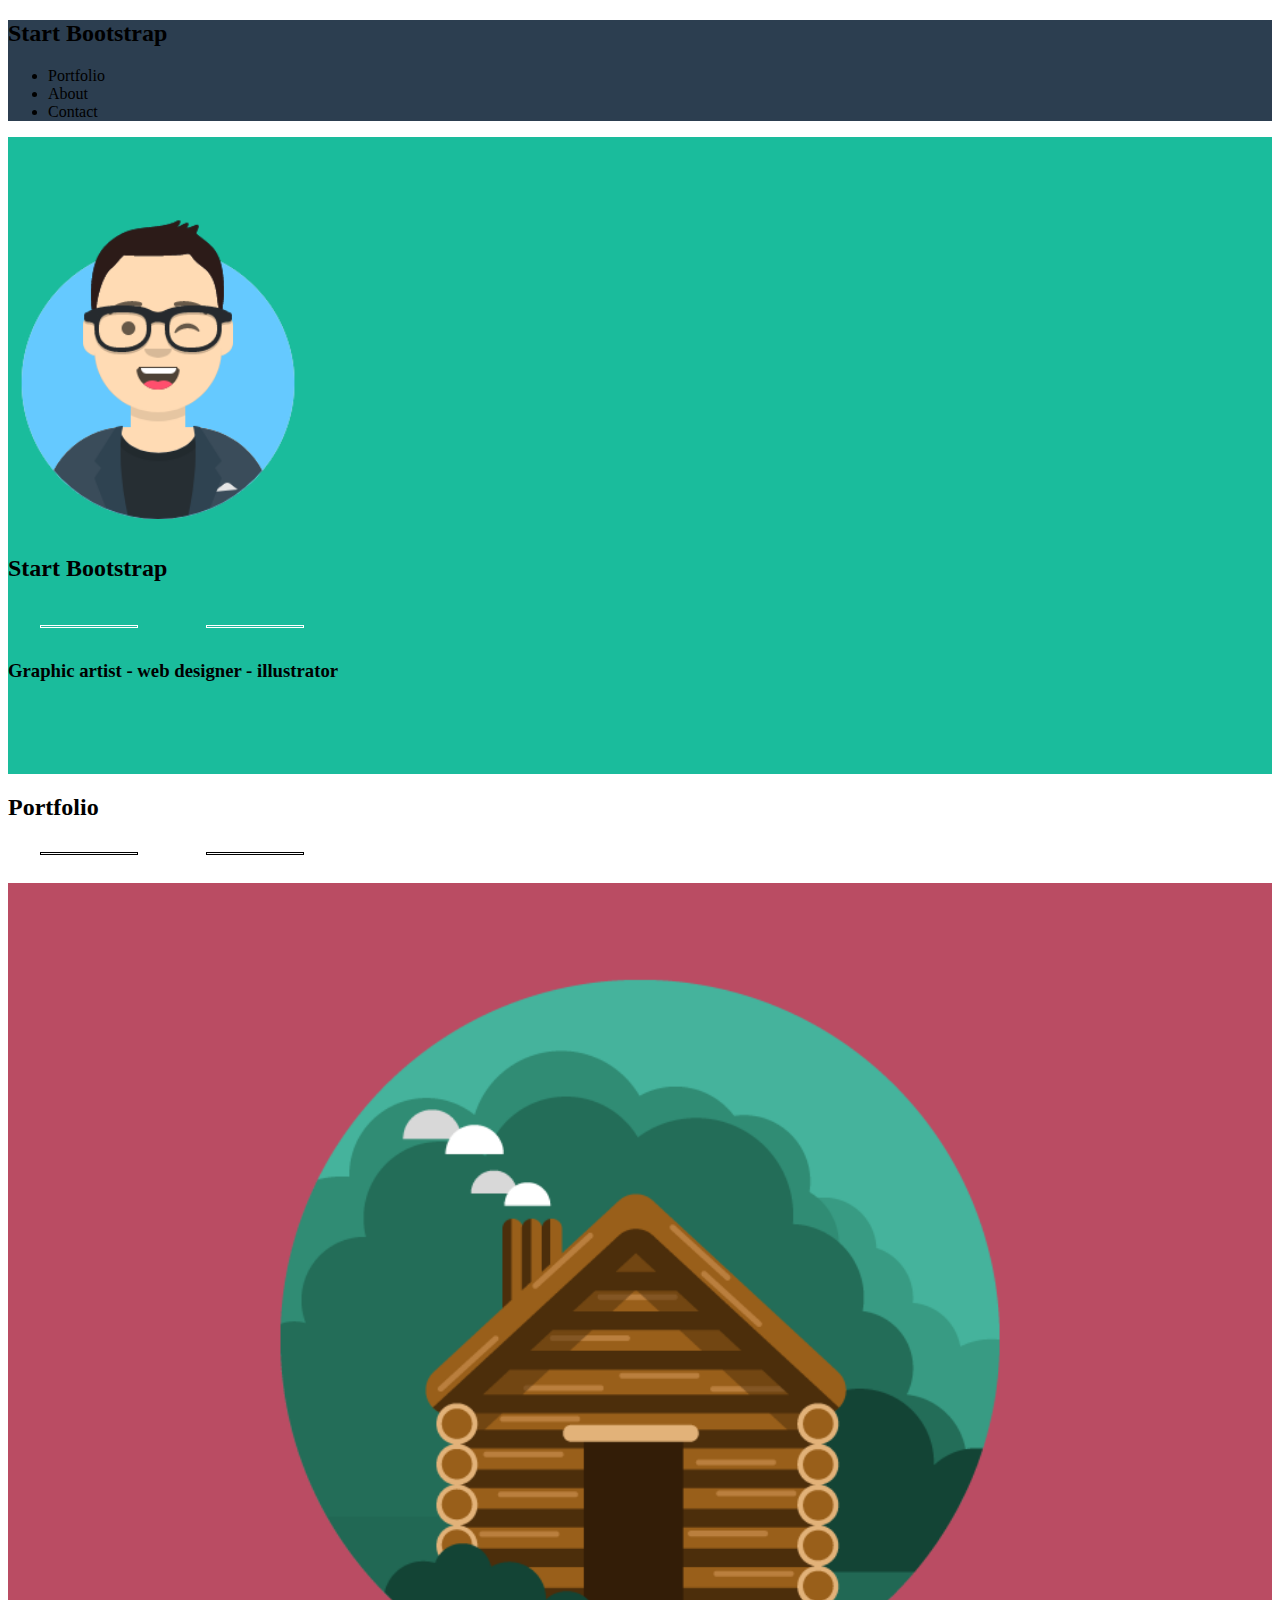
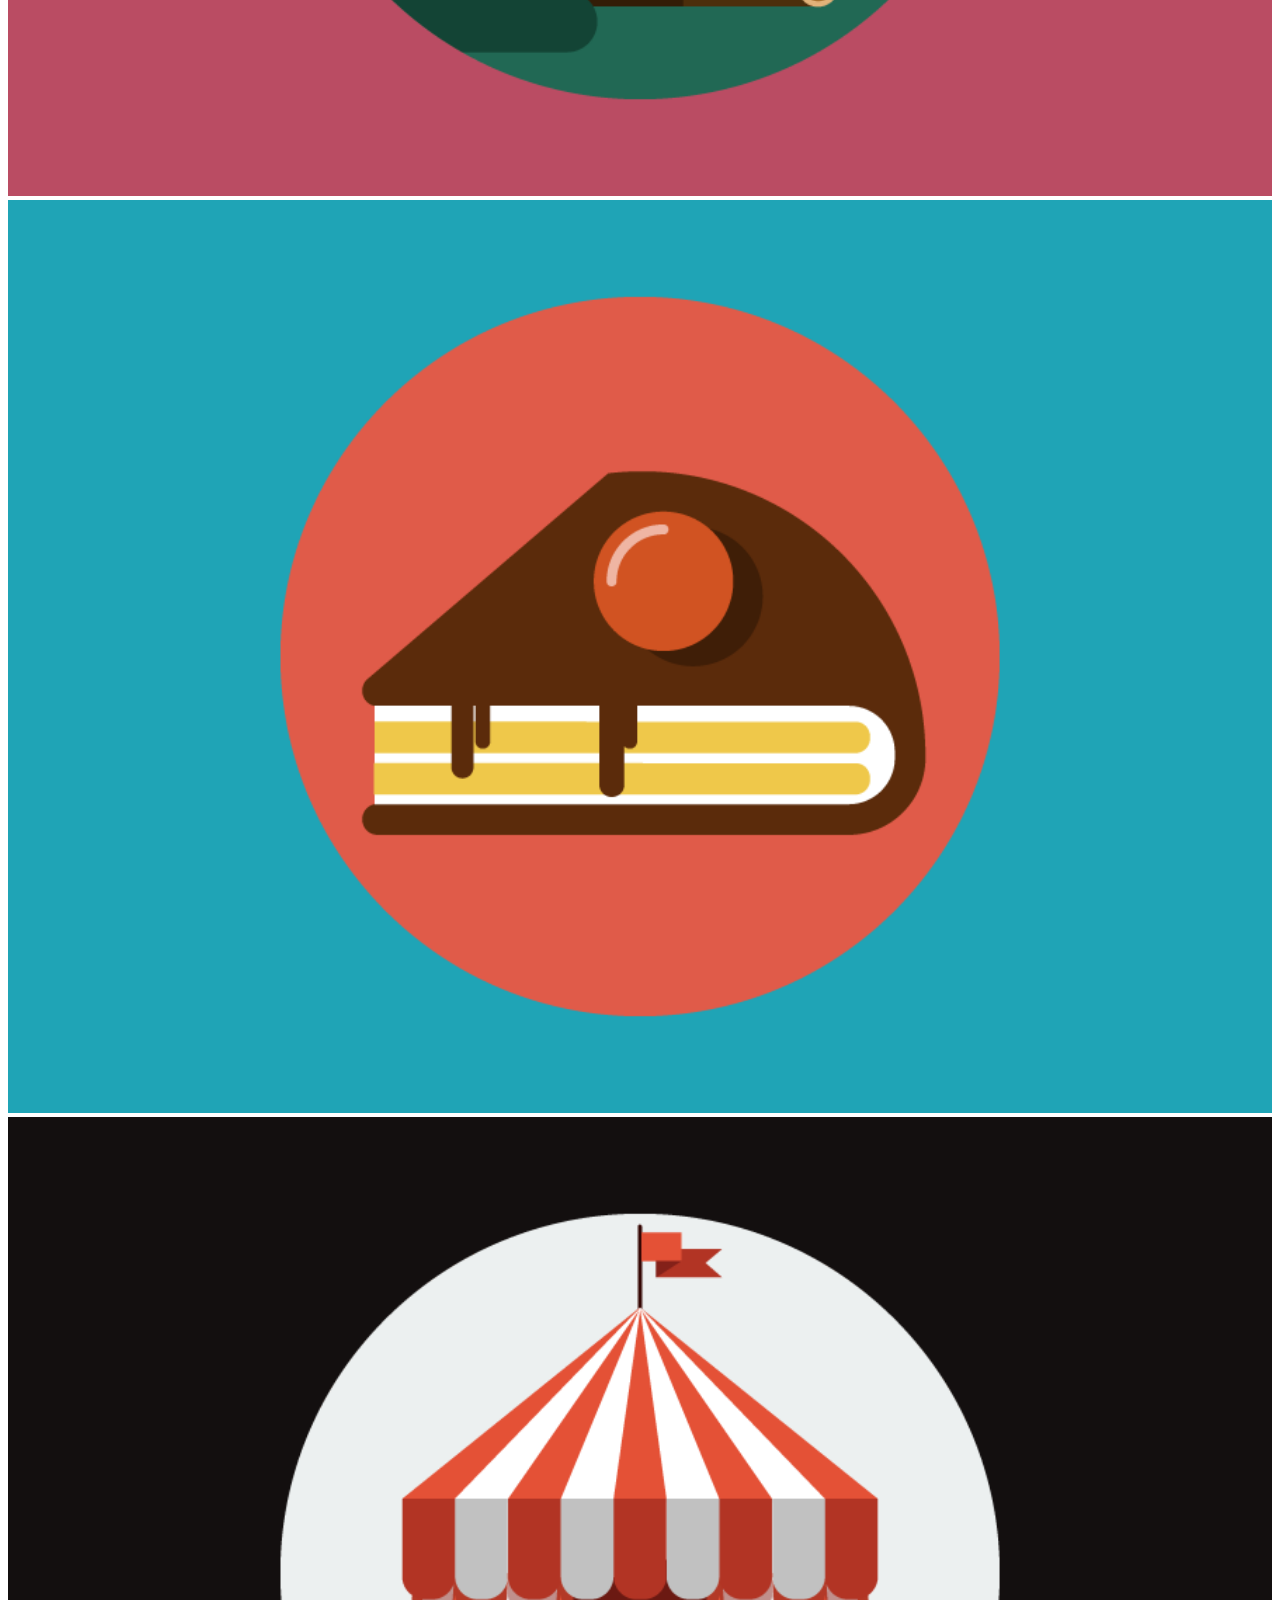
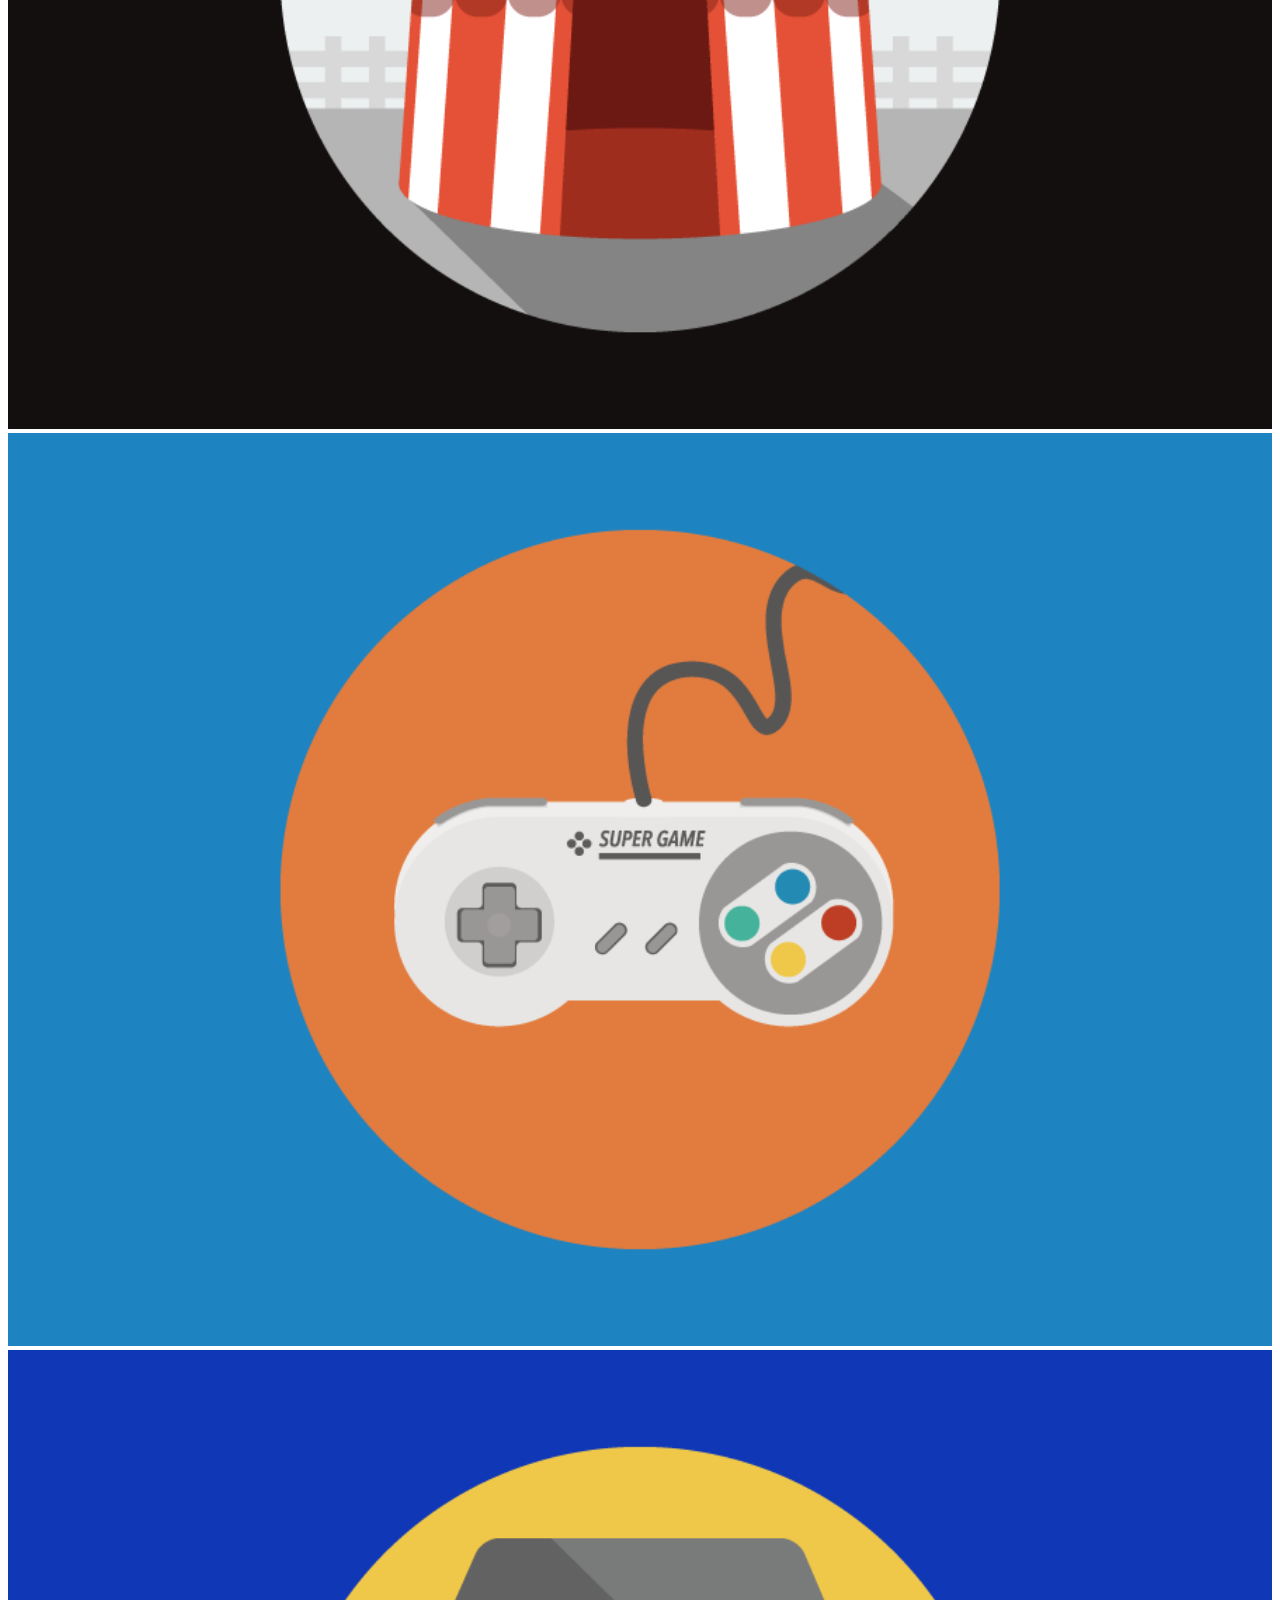
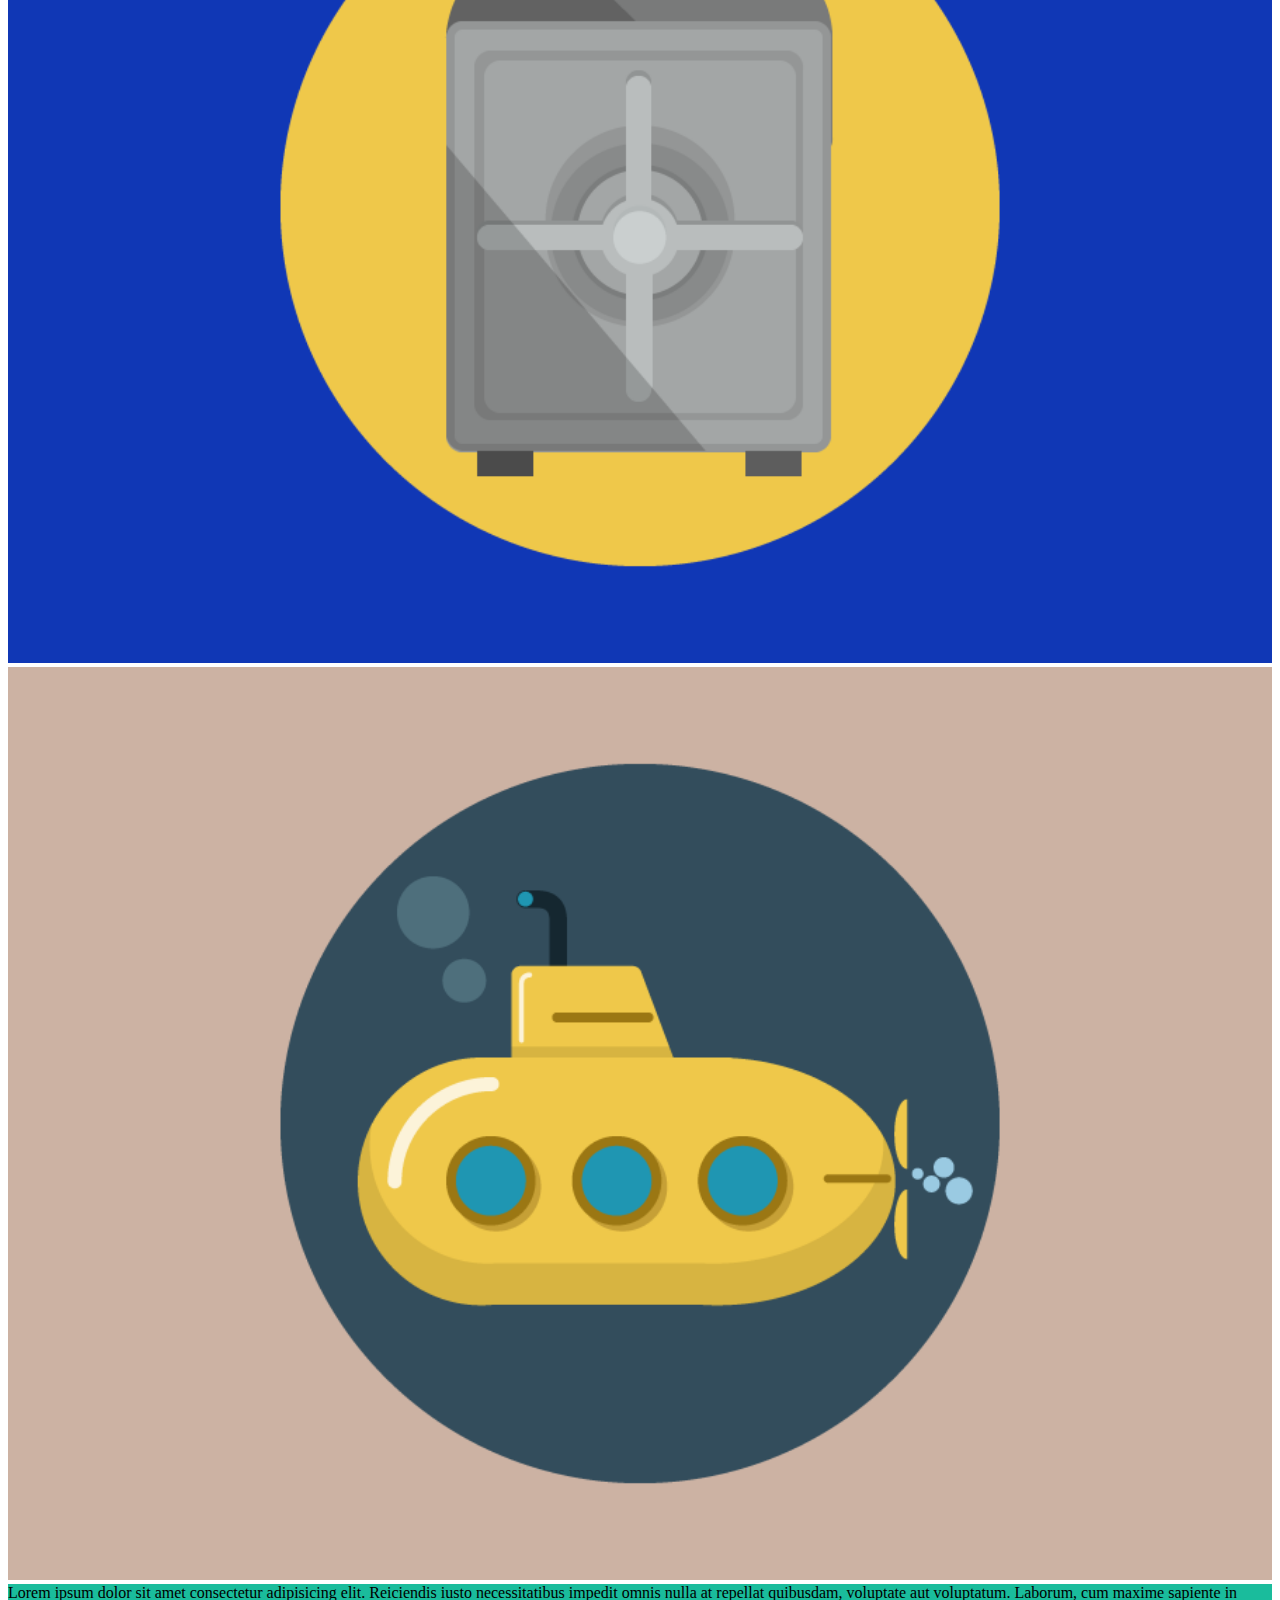
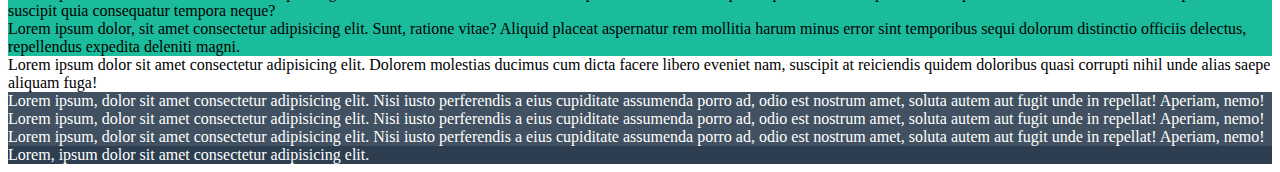
==== index.html @ f6c04665 "avatar" ====
<!DOCTYPE html>
<html lang="en">

<head>
  <meta charset="UTF-8">
  <meta http-equiv="X-UA-Compatible" content="IE=edge">
  <meta name="viewport" content="width=device-width, initial-scale=1.0">

  <!-- google font -->
  <link rel="preconnect" href="https://fonts.googleapis.com">
  <link rel="preconnect" href="https://fonts.gstatic.com" crossorigin>
  <link href="https://fonts.googleapis.com/css2?family=Montserrat:wght@500;700&display=swap" rel="stylesheet">

  <!-- bootstrap -->
  <link href="https://cdn.jsdelivr.net/npm/bootstrap@5.0.2/dist/css/bootstrap.min.css" rel="stylesheet"
    integrity="sha384-EVSTQN3/azprG1Anm3QDgpJLIm9Nao0Yz1ztcQTwFspd3yD65VohhpuuCOmLASjC" crossorigin="anonymous">
  <link rel="stylesheet" href="https://cdnjs.cloudflare.com/ajax/libs/font-awesome/6.0.0-beta2/css/all.min.css"
    integrity="sha512-YWzhKL2whUzgiheMoBFwW8CKV4qpHQAEuvilg9FAn5VJUDwKZZxkJNuGM4XkWuk94WCrrwslk8yWNGmY1EduTA=="
    crossorigin="anonymous" referrerpolicy="no-referrer" />

  <!-- style -->
  <link rel="stylesheet" href="css/style.css">
  <title>Freelancer</title>
</head>

<body>
  <!-- header -->
  <header class="header text-uppercase text-white">

    <div class="container">
      <div class="row align-items-center">
        <div class="col-6">
          <h2 class="text-white mb-1 mt-1">
            Start Bootstrap
          </h2>
        </div>

        <div class="hamburger col-6 text-end d-sm-none">
          <i class="fas fa-bars"></i>
        </div>

        <div class="col-6 text-end d-none d-sm-block">
          <ul class="nav-menu d-flex justify-content-end align-items-center list-inline mb-0">
            <li class="list-inline-item">Portfolio</li>
            <li class="list-inline-item">About</li>
            <li class="list-inline-item">Contact</li>
          </ul>
        </div>
      </div>
    </div>

  </header>
  <!-- /header -->

  <!-- jumbotron -->
  <section class="jumbotron text-center">

    <div class="container pt-6 pb-6">

        <div class="row text-center">

            <div class="col-12 text-white text-uppercase">

                <div class="avatar">
                    <img src="img/avatar.png" alt="">
                </div>

                <h2>Start Bootstrap</h2>
                
                <div class="star">
                    <span class="d-flex align-items-center justify-content-center">
                        <i class="fas fa-star"></i>
                    </span>
                </div>

                <h3>Graphic artist - web designer - illustrator</h3>

            </div>

        </div>

    </div>

  </section>
  <!-- /jumbotron -->

  <!-- main -->
  <main>
    <!-- portfolio -->
    <section class="portfolio">
      <div class="container pt-5 pb-5">
        <div class="row">
          <div class="col-12 text-center text-uppercase">
            <h2>Portfolio</h2>
            <div class="star">
                <span class="d-flex align-items-center justify-content-center">
                    <i class="fas fa-star"></i>
                </span>
            </div>
          </div>
          <div class="col-12 col-sm-6 col-md-4 mb-3">
            <div class="image overflow-hidden"><img src="img/cabin.png" alt=""></div>
          </div>
          <div class="col-12 col-sm-6 col-md-4 mb-3">
            <div class="image overflow-hidden"><img src="img/cake.png" alt=""></div>
          </div>
          <div class="col-12 col-sm-6 col-md-4 mb-3">
            <div class="image overflow-hidden"><img src="img/circus.png" alt=""></div>
          </div>
          <div class="col-12 col-sm-6 col-md-4 mb-3">
            <div class="image overflow-hidden"><img src="img/game.png" alt=""></div>
          </div>
          <div class="col-12 col-sm-6 col-md-4 mb-3">
            <div class="image overflow-hidden"><img src="img/safe.png" alt=""></div>
          </div>
          <div class="col-12 col-sm-6 col-md-4 mb-3">
            <div class="image overflow-hidden"><img src="img/submarine.png" alt=""></div>
          </div>
        </div>
      </div>
    </section>
    <!-- /portfolio -->

    <!-- about -->
    <section class="about bg-green">
      <div class="container pt-5 pb-5">
        <div class="row justify-content-center">
          <div class="col-8">
            <div class="row">
              <div class="col-12 col-sm-6 mb-3">Lorem ipsum dolor sit amet consectetur adipisicing elit. Reiciendis
                iusto
                necessitatibus impedit
                omnis nulla at repellat quibusdam, voluptate aut voluptatum. Laborum, cum maxime sapiente in suscipit
                quia consequatur
                tempora neque?</div>
              <div class="col-12 col-sm-6">
                Lorem ipsum dolor, sit amet consectetur adipisicing elit. Sunt, ratione vitae? Aliquid placeat
                aspernatur rem mollitia harum minus error sint temporibus sequi dolorum distinctio officiis delectus,
                repellendus expedita deleniti magni.
              </div>
            </div>
          </div>
        </div>
      </div>
    </section>
    <!-- /about -->

    <!-- contact me -->
    <section class="contact">
      <div class="container pt-5 pb-5">
        <div class="row justify-content-center">
          <div class="col-8">
            Lorem ipsum dolor sit amet consectetur adipisicing elit. Dolorem molestias ducimus cum dicta facere libero
            eveniet nam, suscipit at reiciendis quidem doloribus quasi corrupti nihil unde alias saepe aliquam fuga!
          </div>
        </div>
      </div>
    </section>
    <!-- /contact me -->
  </main>
  <!-- /main -->

  <!-- footer -->
  <footer class="footer">
    <div class="footer-top">
      <div class="container">
        <div class="row">
          <div class="col-12 col-md-4">
            Lorem ipsum, dolor sit amet consectetur adipisicing elit. Nisi iusto perferendis a eius cupiditate assumenda
            porro ad, odio est nostrum amet, soluta autem aut fugit unde in repellat! Aperiam, nemo!
          </div>
          <div class="col-12 col-md-4">
            Lorem ipsum, dolor sit amet consectetur adipisicing elit. Nisi iusto perferendis a eius cupiditate assumenda
            porro ad,
            odio est nostrum amet, soluta autem aut fugit unde in repellat! Aperiam, nemo!
          </div>
          <div class="col-12 col-md-4">
            Lorem ipsum, dolor sit amet consectetur adipisicing elit. Nisi iusto perferendis a eius cupiditate assumenda
            porro ad,
            odio est nostrum amet, soluta autem aut fugit unde in repellat! Aperiam, nemo!
          </div>
        </div>
      </div>
    </div>
    <div class="footer-bottom">
      <div class="container">
        <div class="row">
          <div class="col-12 text-center">Lorem, ipsum dolor sit amet consectetur adipisicing elit.</div>
        </div>
      </div>
    </div>
  </footer>
  <!-- /footer -->

</body>

</html>
---- css/style.css ----
:root {
    --green-color: 26, 188, 156;
    --dark-green-color: 44, 62, 80;
    --font-color-base: 0, 0, 0;
    --font-color-light: 255, 255, 255;
  }
  html {
      min-width: 330px;
  }
  /* Extend Bootstrap Utilities */
  .pb-6 {
    padding-bottom: 4rem!important;
  }
  .pt-6 {
    padding-top: 4rem!important;
  }
  
  .header {
    background-color: rgb(var(--dark-green-color));
  }
  .nav-menu {
      height: 100%;
  }

  .bg-green {
    background-color: rgb(var(--green-color));
  }
  .jumbotron {
    background-color: rgb(var(--green-color));
  }
  .jumbotron h3,
  .jumbotron h2 {
    padding: 0.5em 0;
  }

  .jumbotron .avatar {
    display: inline-block;
    width: 40%;
    max-width: 300px;
  }
  .jumbotron .avatar img {
    width: 100%;
    height: 100%;
  }

  .jumbotron .star span::before,
  .jumbotron .star span::after {
      content: '';
      width: 6rem;
      height: 1px;
      display: inline-block;
      border: 1px solid white;
      margin: 0 2em;
  }
  .portfolio .star span::before,
  .portfolio .star span::after {
      content: '';
      width: 6rem;
      height: 1px;
      display: inline-block;
      border: 1px solid black;
      margin: 0 2em;
  }
  .portfolio .star {
      margin-bottom: 1.5em;
  }
  @media screen and (max-width: 576px) {
    .header h2 {
      font-size: 1em;
    }
    .jumbotron h3 {
      font-size: 0.8em;
    }
  }
  
  .portfolio .image {
    width: 100%;
    height: 100%;
    border-radius: 10px;
  }
  .portfolio .image img {
    width: 100%;
    height: 100%;
  }
  .footer { 
    color: rgb(var(--font-color-light));
  }
  .footer .footer-top{
    background-color: rgba(var(--dark-green-color), 0.9);
  }
  .footer .footer-bottom{
    background-color: rgba(var(--dark-green-color));
  }
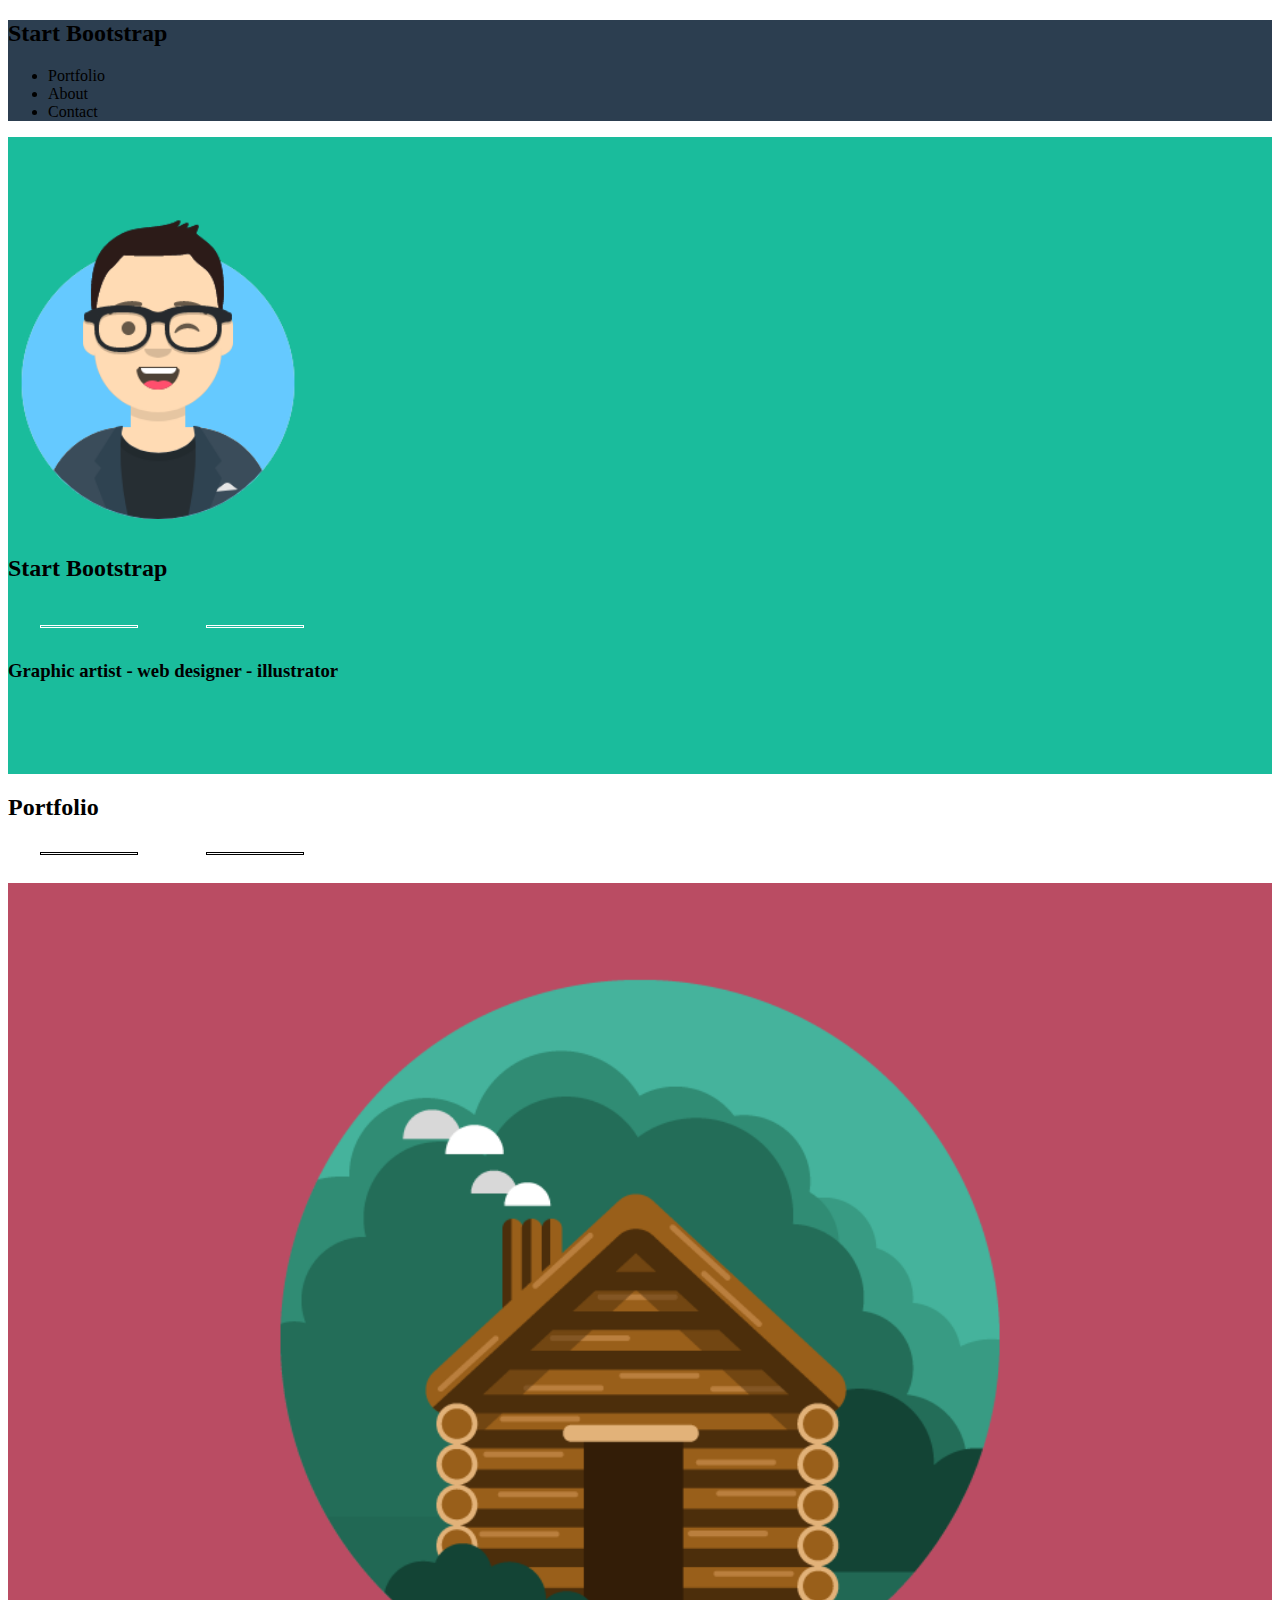
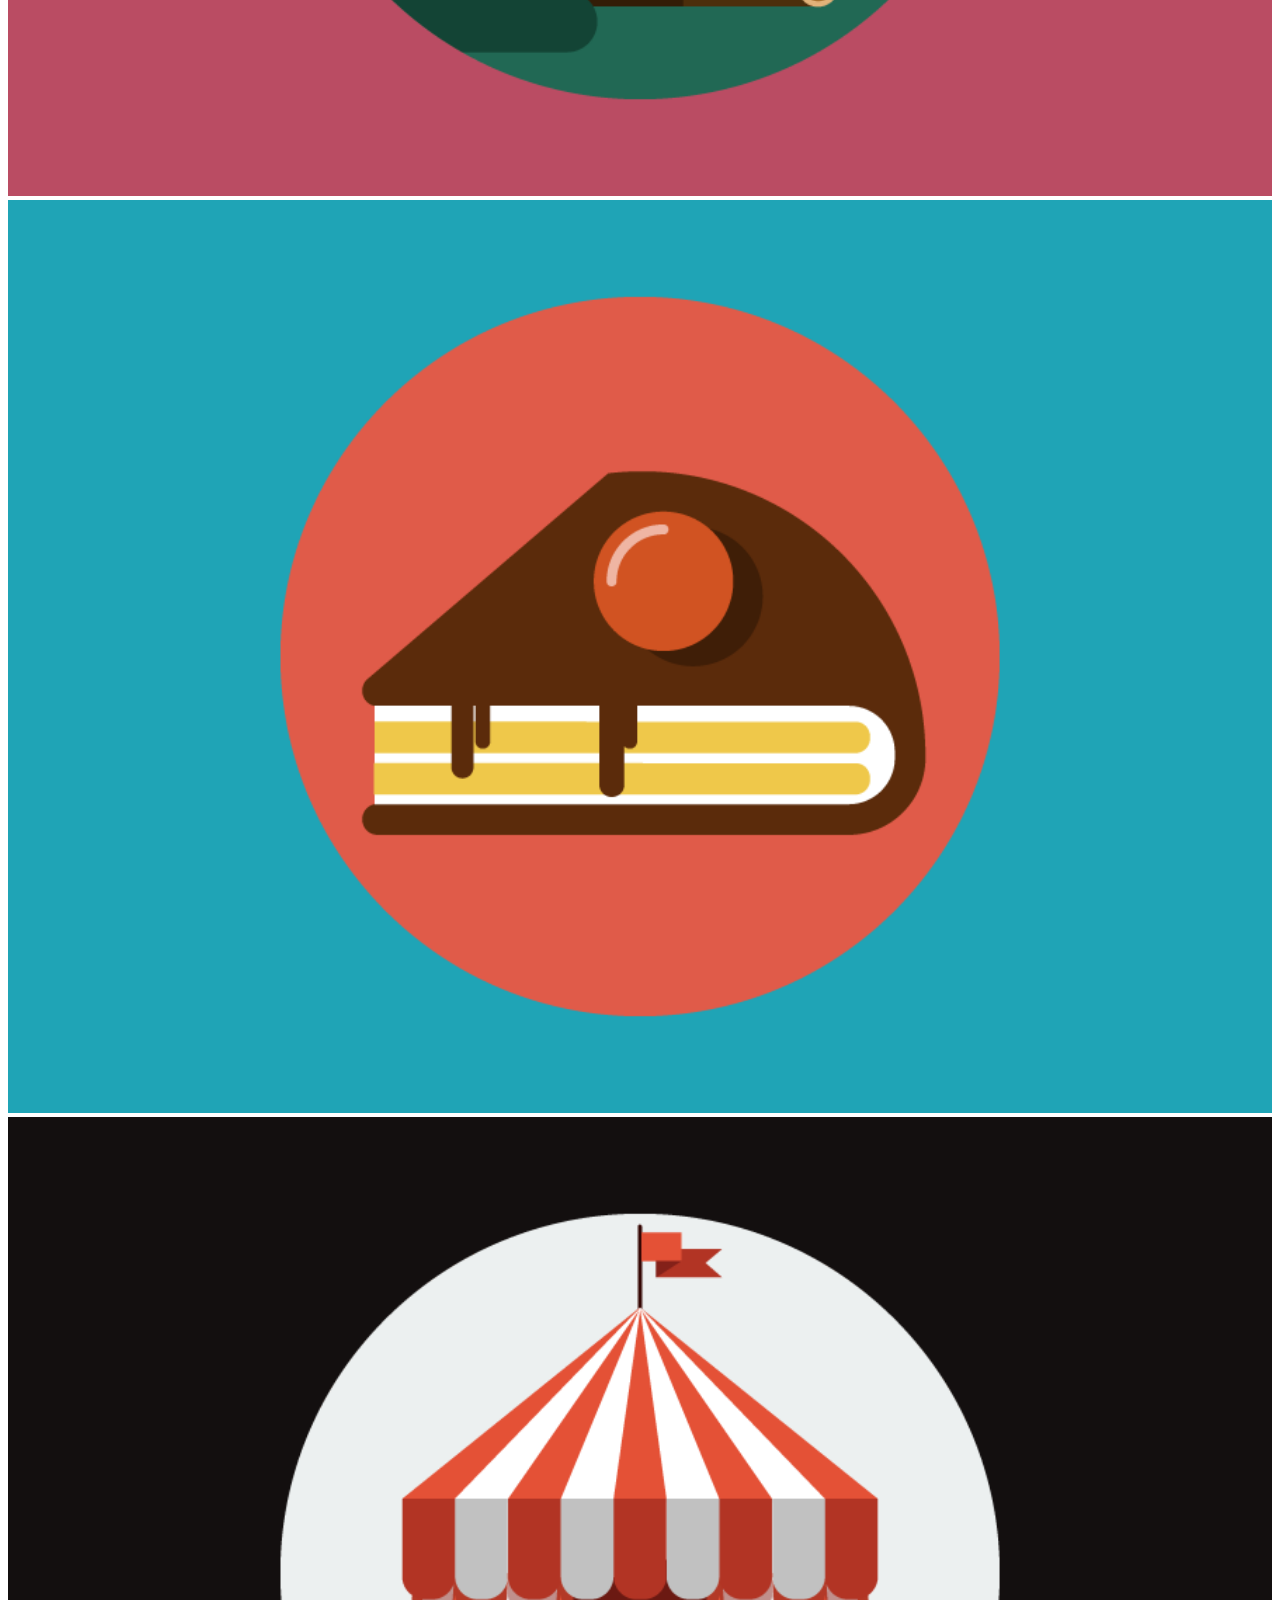
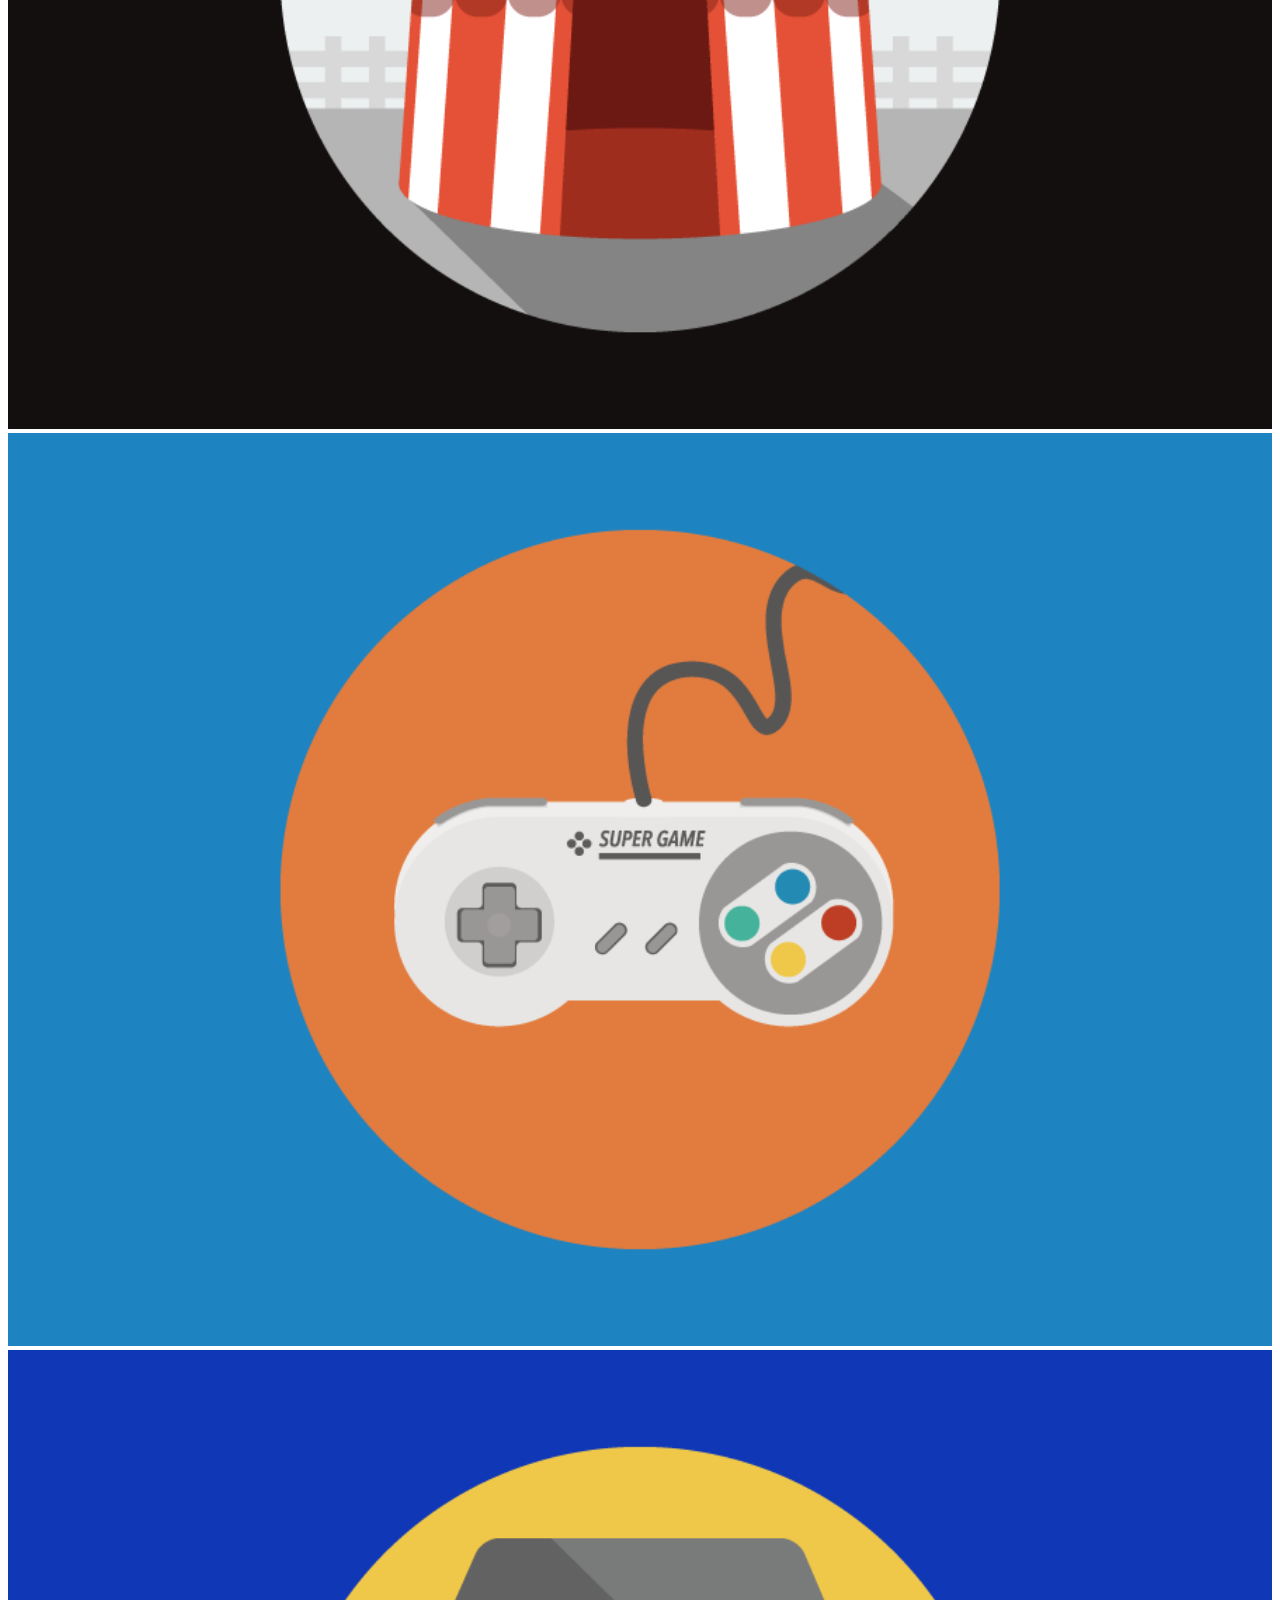
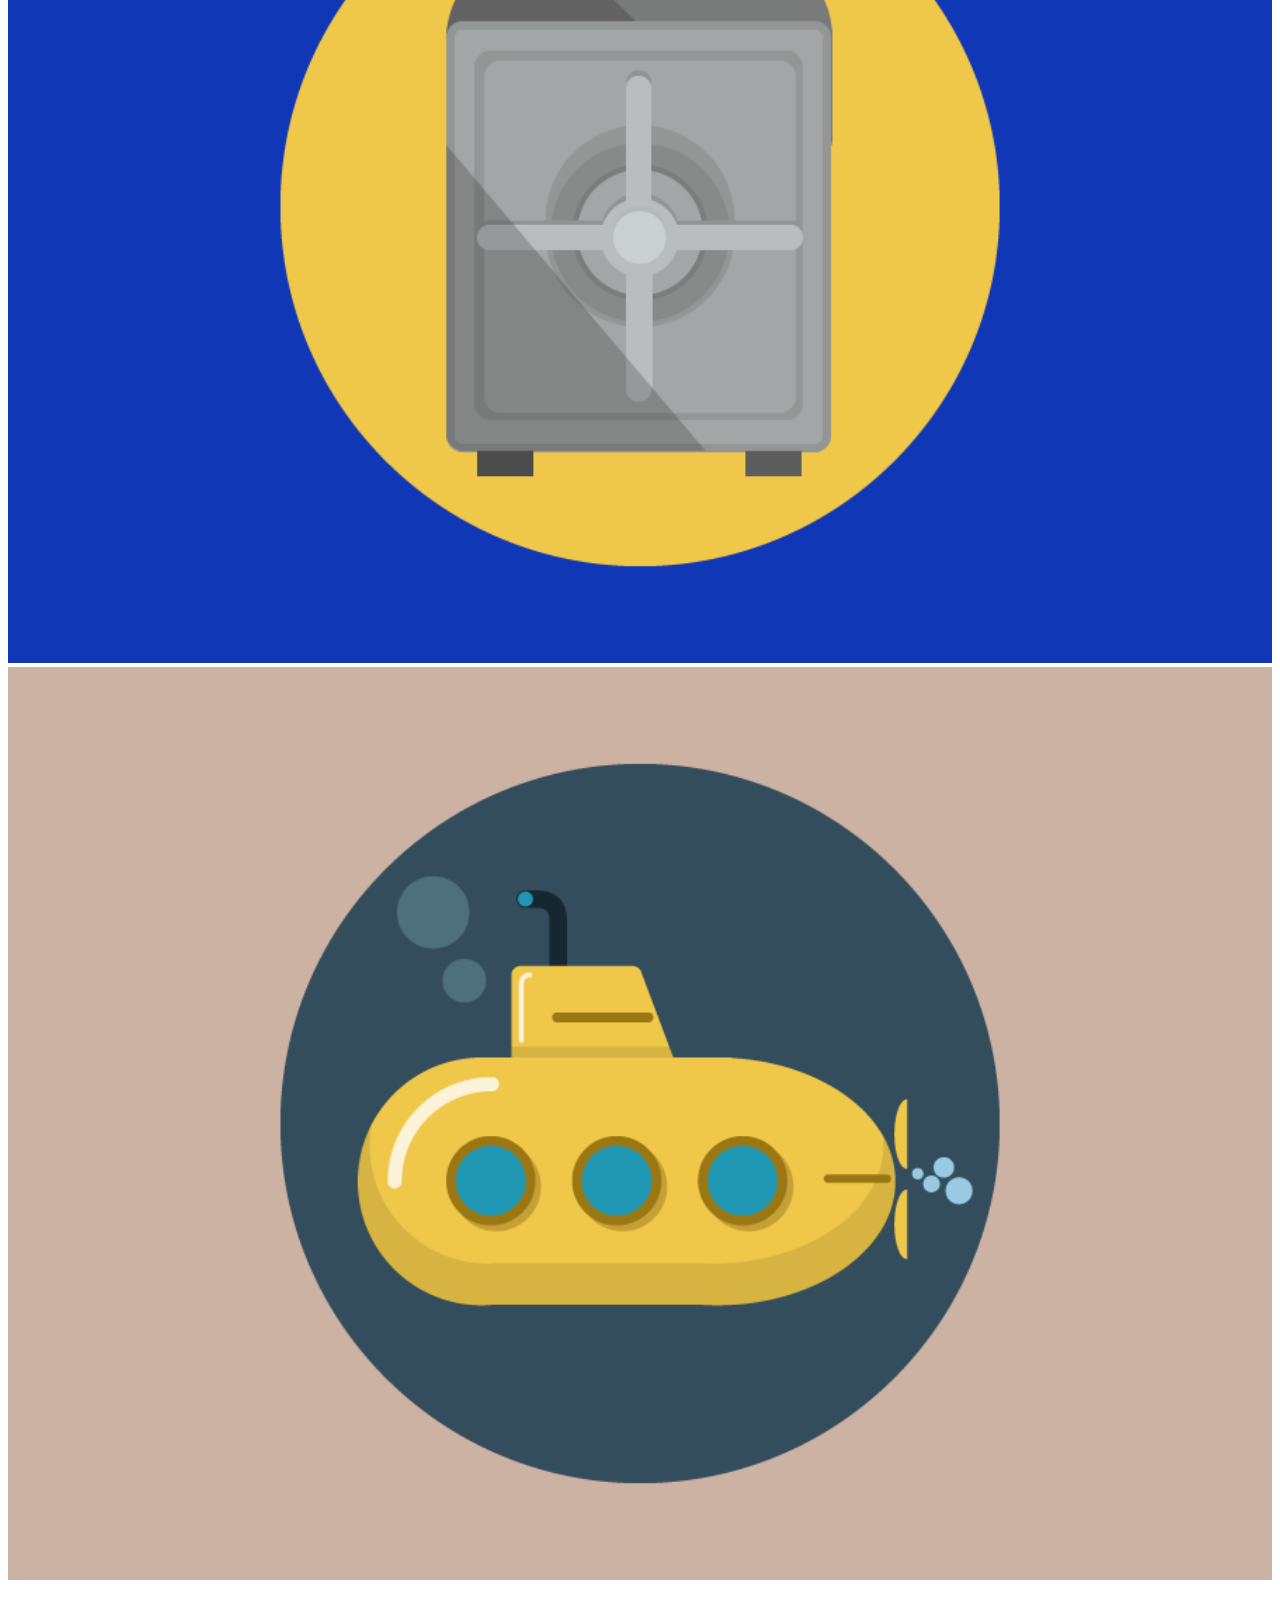
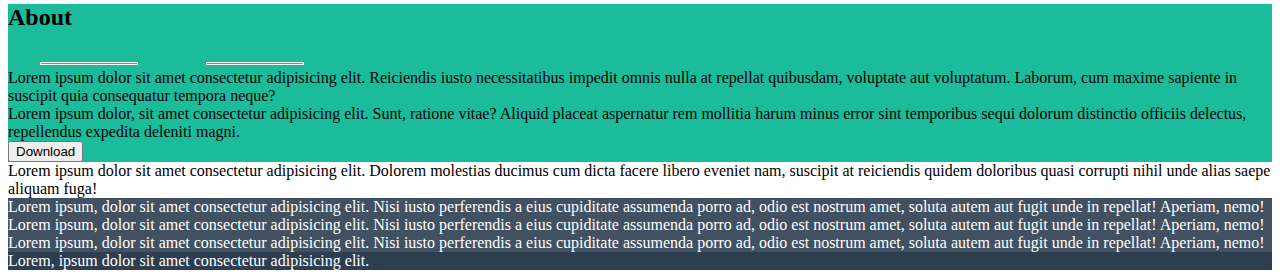
==== commit 26ca6b7e: "About" ====
--- a/index.html
+++ b/index.html
@@ -125,21 +125,35 @@
     <section class="about bg-green">
       <div class="container pt-5 pb-5">
         <div class="row justify-content-center">
-          <div class="col-8">
-            <div class="row">
-              <div class="col-12 col-sm-6 mb-3">Lorem ipsum dolor sit amet consectetur adipisicing elit. Reiciendis
-                iusto
-                necessitatibus impedit
-                omnis nulla at repellat quibusdam, voluptate aut voluptatum. Laborum, cum maxime sapiente in suscipit
-                quia consequatur
-                tempora neque?</div>
-              <div class="col-12 col-sm-6">
-                Lorem ipsum dolor, sit amet consectetur adipisicing elit. Sunt, ratione vitae? Aliquid placeat
-                aspernatur rem mollitia harum minus error sint temporibus sequi dolorum distinctio officiis delectus,
-                repellendus expedita deleniti magni.
+            <div class="col-12 text-center text-uppercase text-white pb-3">
+                <h2>About</h2>
+                <div class="star">
+                    <span class="d-flex align-items-center justify-content-center">
+                        <i class="fas fa-star"></i>
+                    </span>
+                </div>
               </div>
+            <div class="col-8">
+                <div class="row">
+
+                    <div class="col-12 col-sm-6 mb-3">Lorem ipsum dolor sit amet consectetur adipisicing elit. Reiciendis
+                        iusto
+                        necessitatibus impedit
+                        omnis nulla at repellat quibusdam, voluptate aut voluptatum. Laborum, cum maxime sapiente in suscipit
+                        quia consequatur
+                        tempora neque?
+                    </div>
+
+                    <div class="col-12 col-sm-6">
+                        Lorem ipsum dolor, sit amet consectetur adipisicing elit. Sunt, ratione vitae? Aliquid placeat
+                        aspernatur rem mollitia harum minus error sint temporibus sequi dolorum distinctio officiis delectus,
+                        repellendus expedita deleniti magni.
+                    </div>
+                    <div class="col-12 text-center pt-4"><button type="button" class="btn btn-outline-light"><i class="fas fa-download"></i> Download</button>
+                    </div>
+                    
+                </div>
             </div>
-          </div>
         </div>
       </div>
     </section>
--- a/css/style.css
+++ b/css/style.css
@@ -44,7 +44,9 @@
   }
 
   .jumbotron .star span::before,
-  .jumbotron .star span::after {
+  .jumbotron .star span::after,
+  .about .star span::before, 
+  .about .star span::after {
       content: '';
       width: 6rem;
       height: 1px;
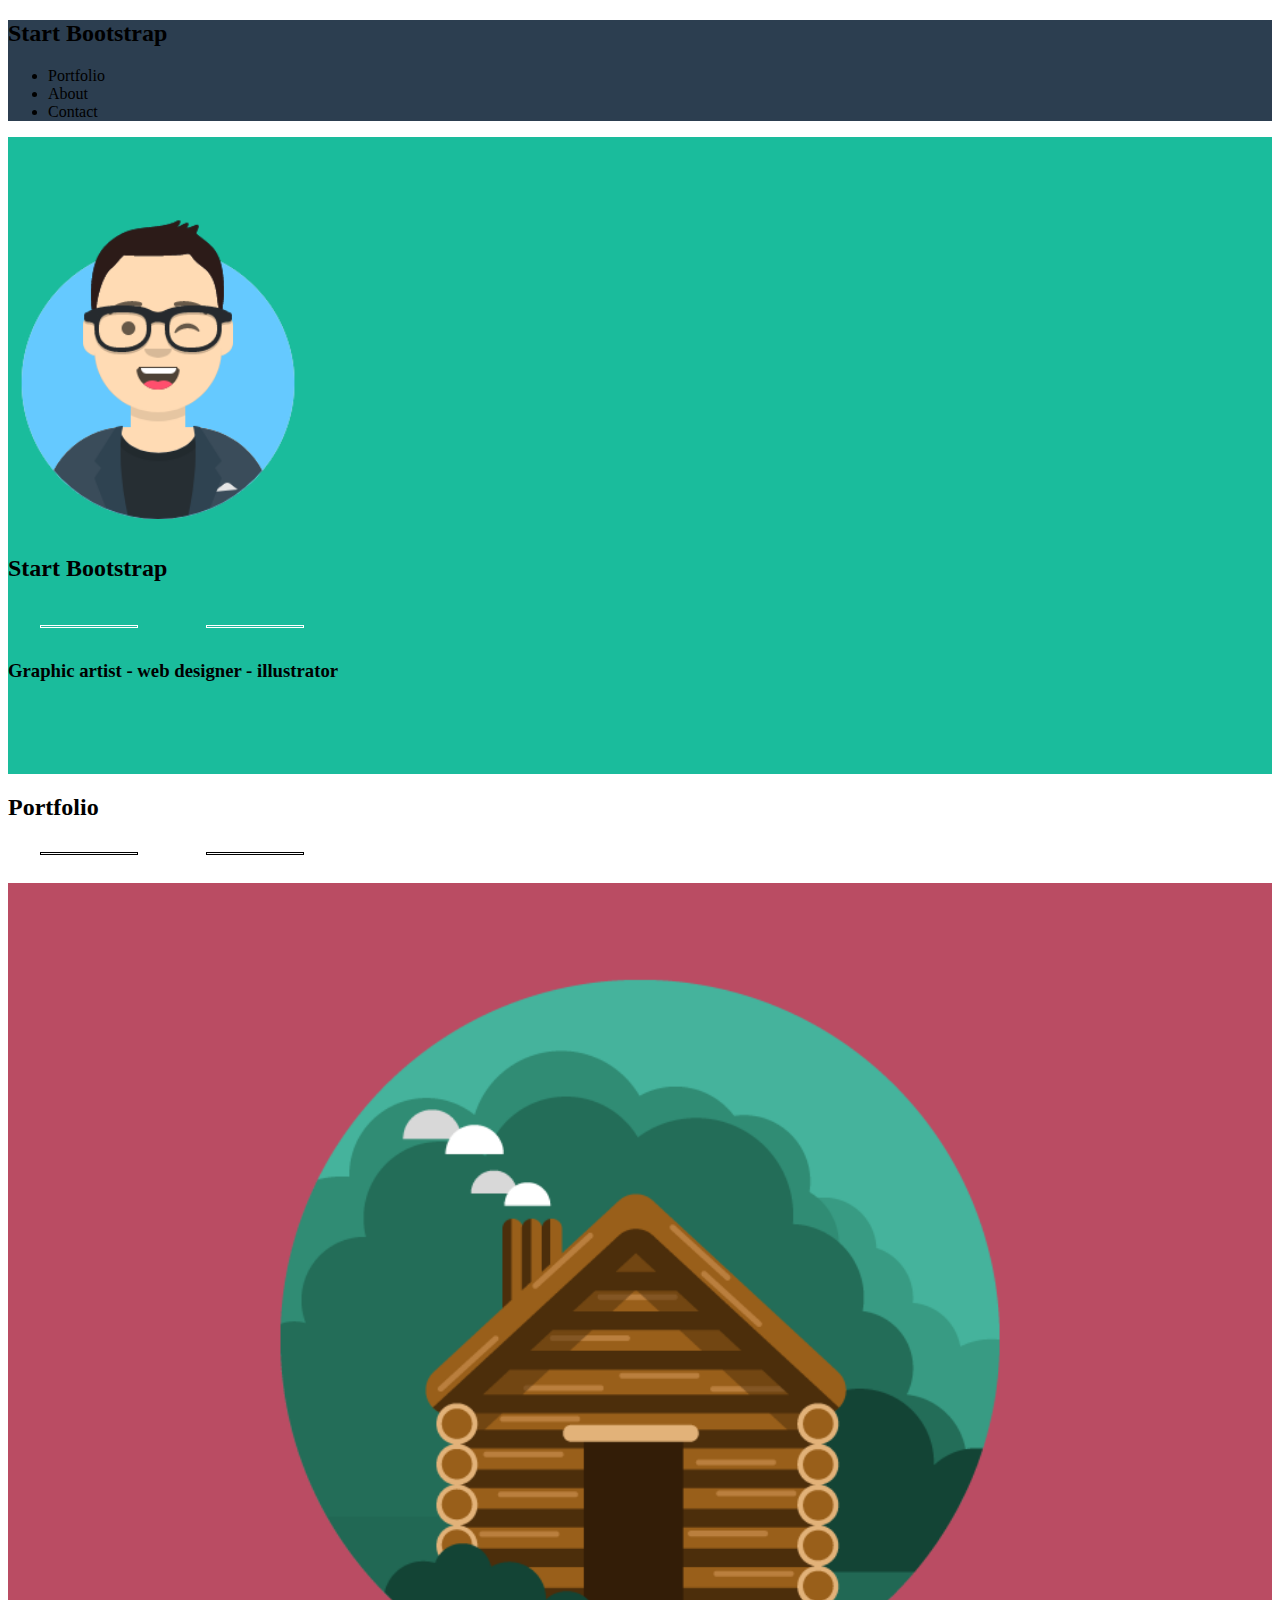
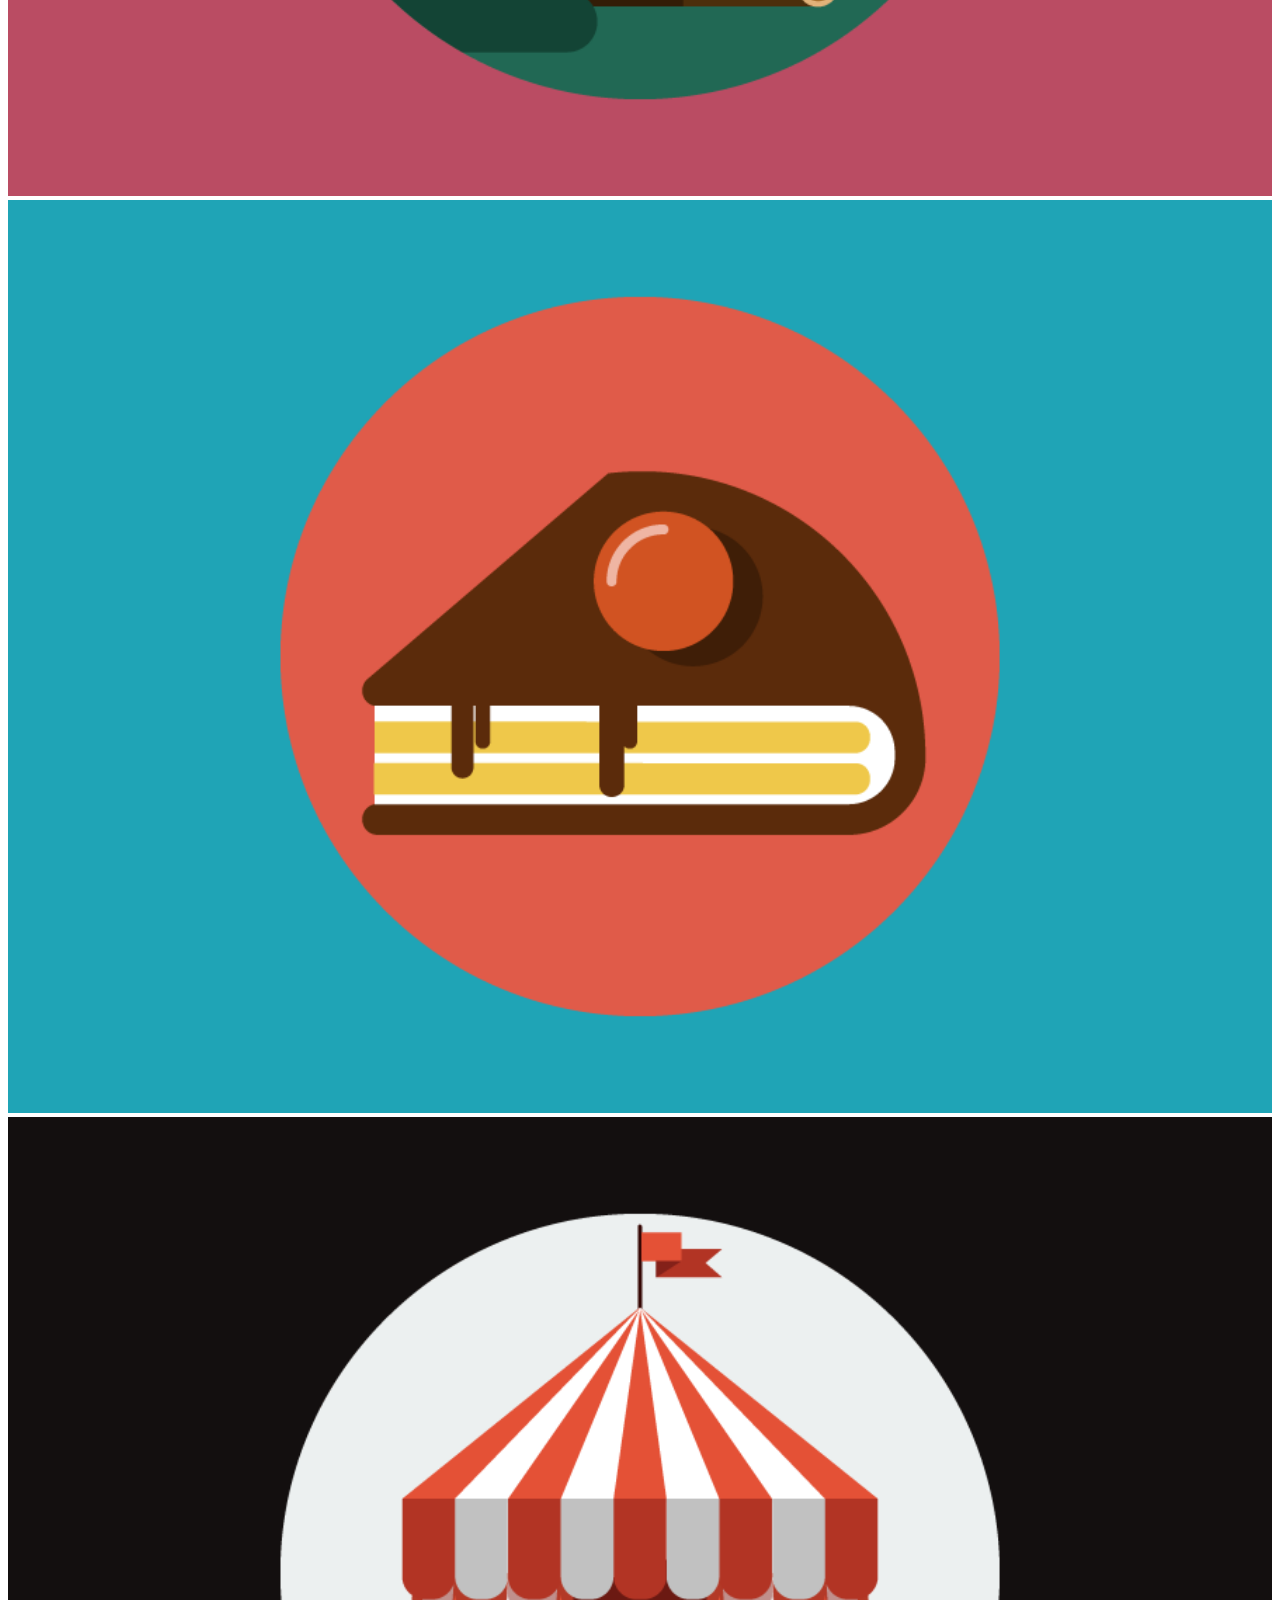
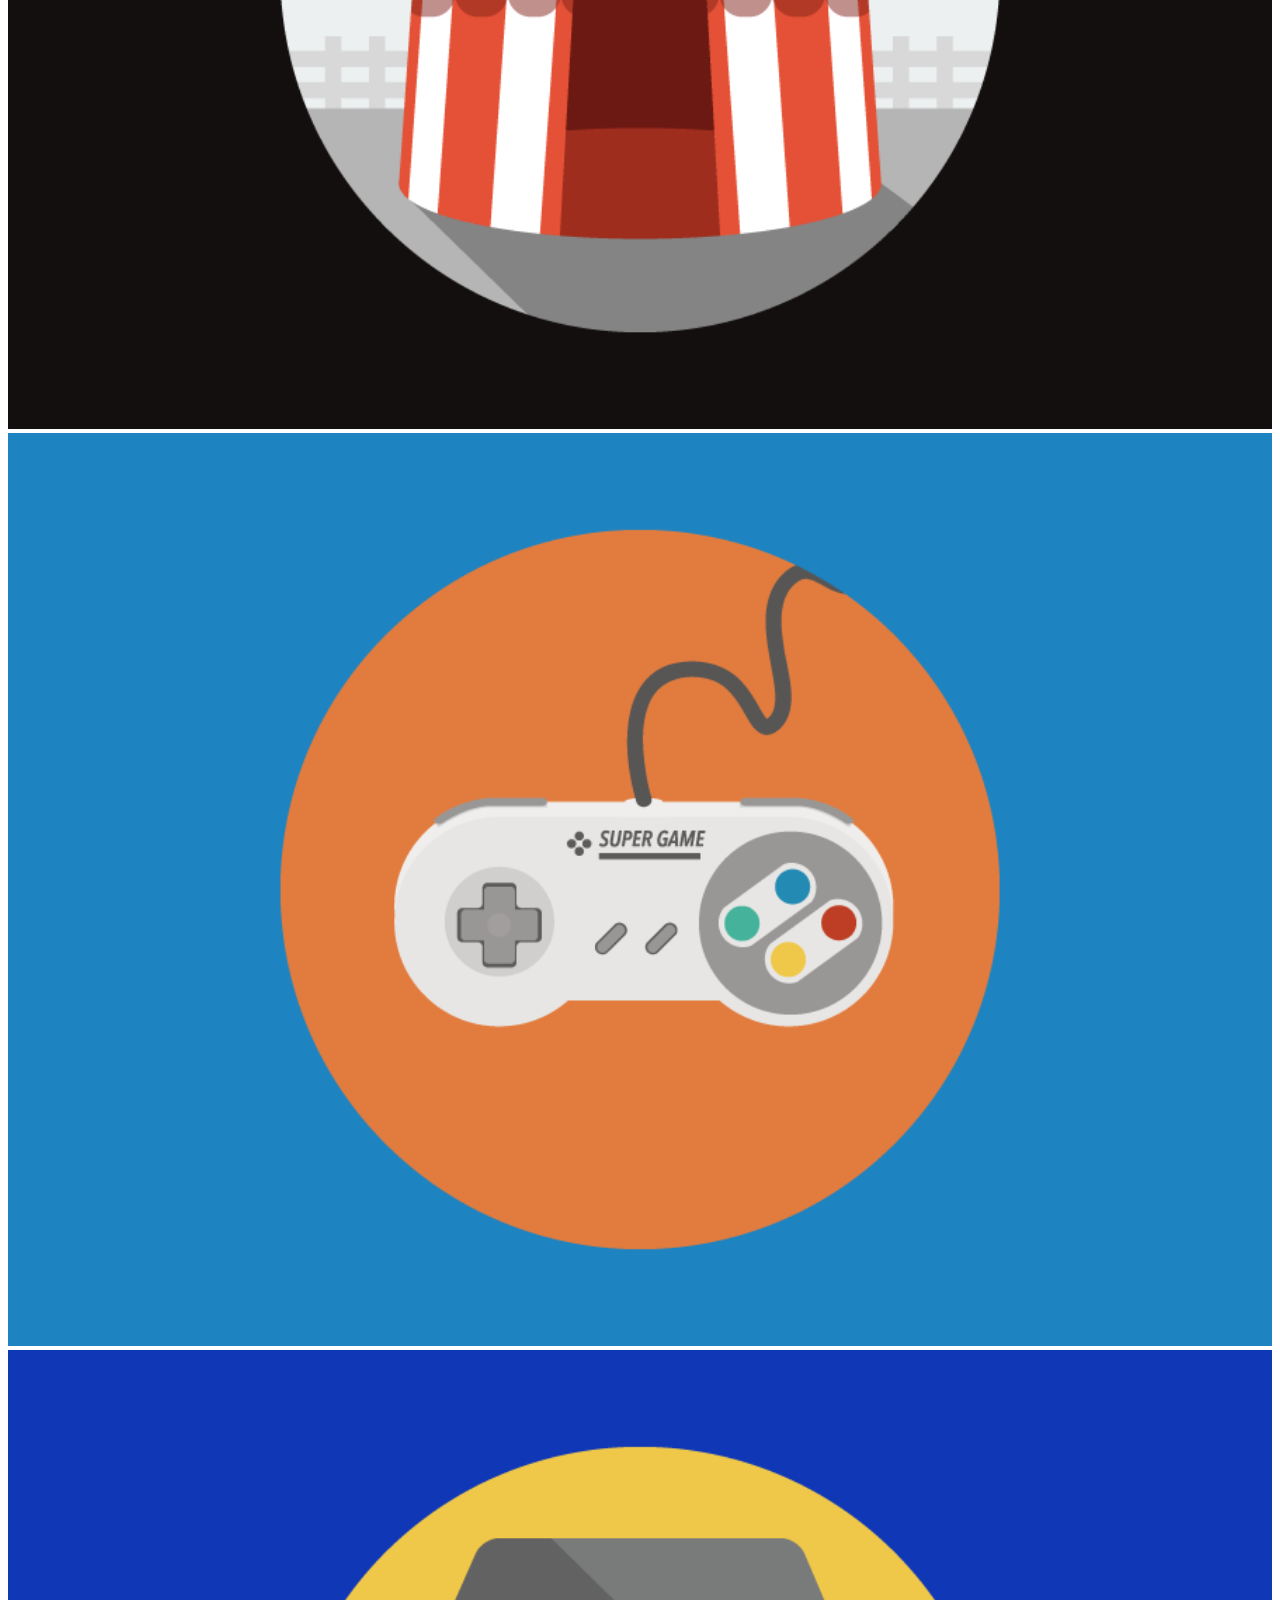
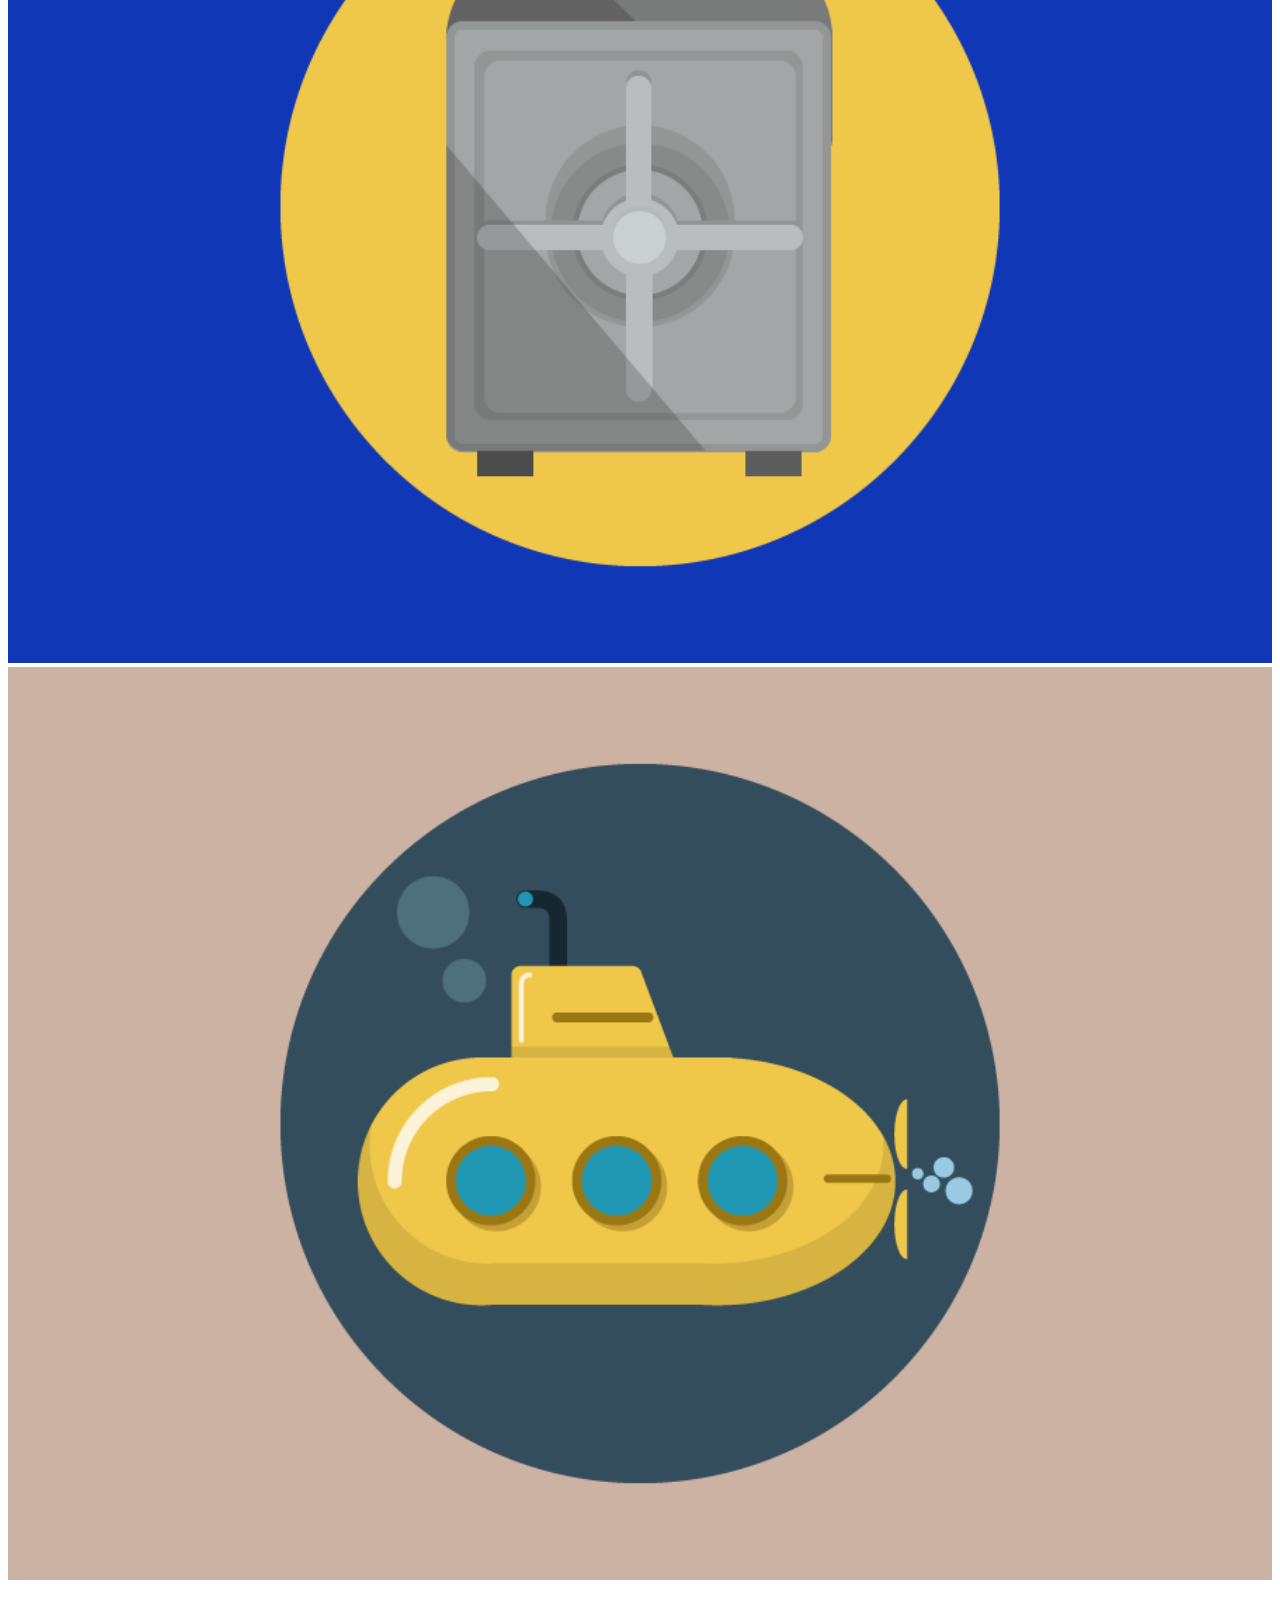
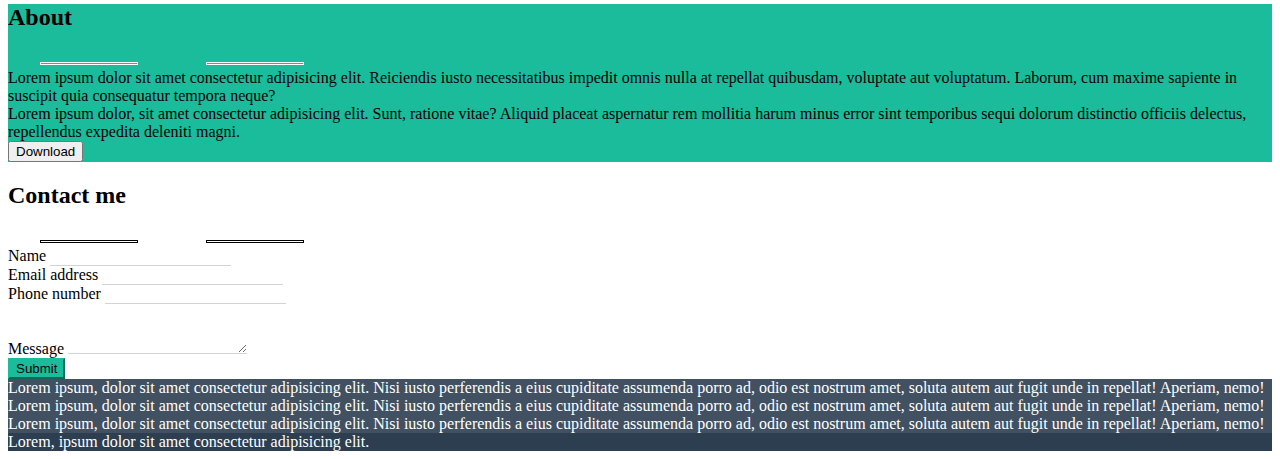
==== commit 3ddb7e1b: "contact me" ====
--- a/index.html
+++ b/index.html
@@ -163,10 +163,33 @@
     <section class="contact">
       <div class="container pt-5 pb-5">
         <div class="row justify-content-center">
-          <div class="col-8">
-            Lorem ipsum dolor sit amet consectetur adipisicing elit. Dolorem molestias ducimus cum dicta facere libero
-            eveniet nam, suscipit at reiciendis quidem doloribus quasi corrupti nihil unde alias saepe aliquam fuga!
-          </div>
+            <div class="col-12 text-center text-uppercase pb-3">
+                <h2>Contact me</h2>
+                <div class="star">
+                    <span class="d-flex align-items-center justify-content-center">
+                        <i class="fas fa-star"></i>
+                    </span>
+                </div>
+            </div>
+            <div class="col-8">
+                <div class="mb-3">
+                    <label for="name" class="form-label mb-0">Name</label>
+                    <input type="text" class="form-control my_form-control pt-0" id="name" placeholder="">
+                  </div>
+                <div class="mb-3">
+                    <label for="emailAddress" class="form-label mb-0">Email address</label>
+                    <input type="email" class="form-control my_form-control pt-0" id="emailAddress" placeholder="">
+                  </div>
+                <div class="mb-3">
+                    <label for="phoneNumber" class="form-label mb-0">Phone number</label>
+                    <input type="number" class="form-control my_form-control pt-0" id="phoneNumber" placeholder="">
+                  </div>
+                  <div class="mb-3">
+                    <label for="messageArea" class="form-label mb-0">Message</label>
+                    <textarea class="form-control my_form-control pt-0" id="messageArea" rows="3"></textarea>
+                  </div>
+                <input class="btn btn-primary my_btn-submit" type="submit" value="Submit">
+            </div>
         </div>
       </div>
     </section>
--- a/css/style.css
+++ b/css/style.css
@@ -55,7 +55,9 @@
       margin: 0 2em;
   }
   .portfolio .star span::before,
-  .portfolio .star span::after {
+  .portfolio .star span::after,
+  .contact .star span::before,
+  .contact .star span::after {
       content: '';
       width: 6rem;
       height: 1px;
@@ -84,6 +86,22 @@
     width: 100%;
     height: 100%;
   }
+  .my_form-control {
+    border: none;
+    border-bottom: 1px solid lightgray;
+    border-radius: 0;
+  }
+  .my_btn-submit {
+      background-color: rgb(var(--green-color));
+      border-color: rgb(var(--green-color));
+  }
+  .my_btn-submit:hover,
+  .my_btn-submit:focus,
+  .my_btn-submit:active {
+      background-color: rgba(var(--green-color), 0.7);
+      border-color: rgba(var(--green-color), 0.7);
+  }
+
   .footer { 
     color: rgb(var(--font-color-light));
   }
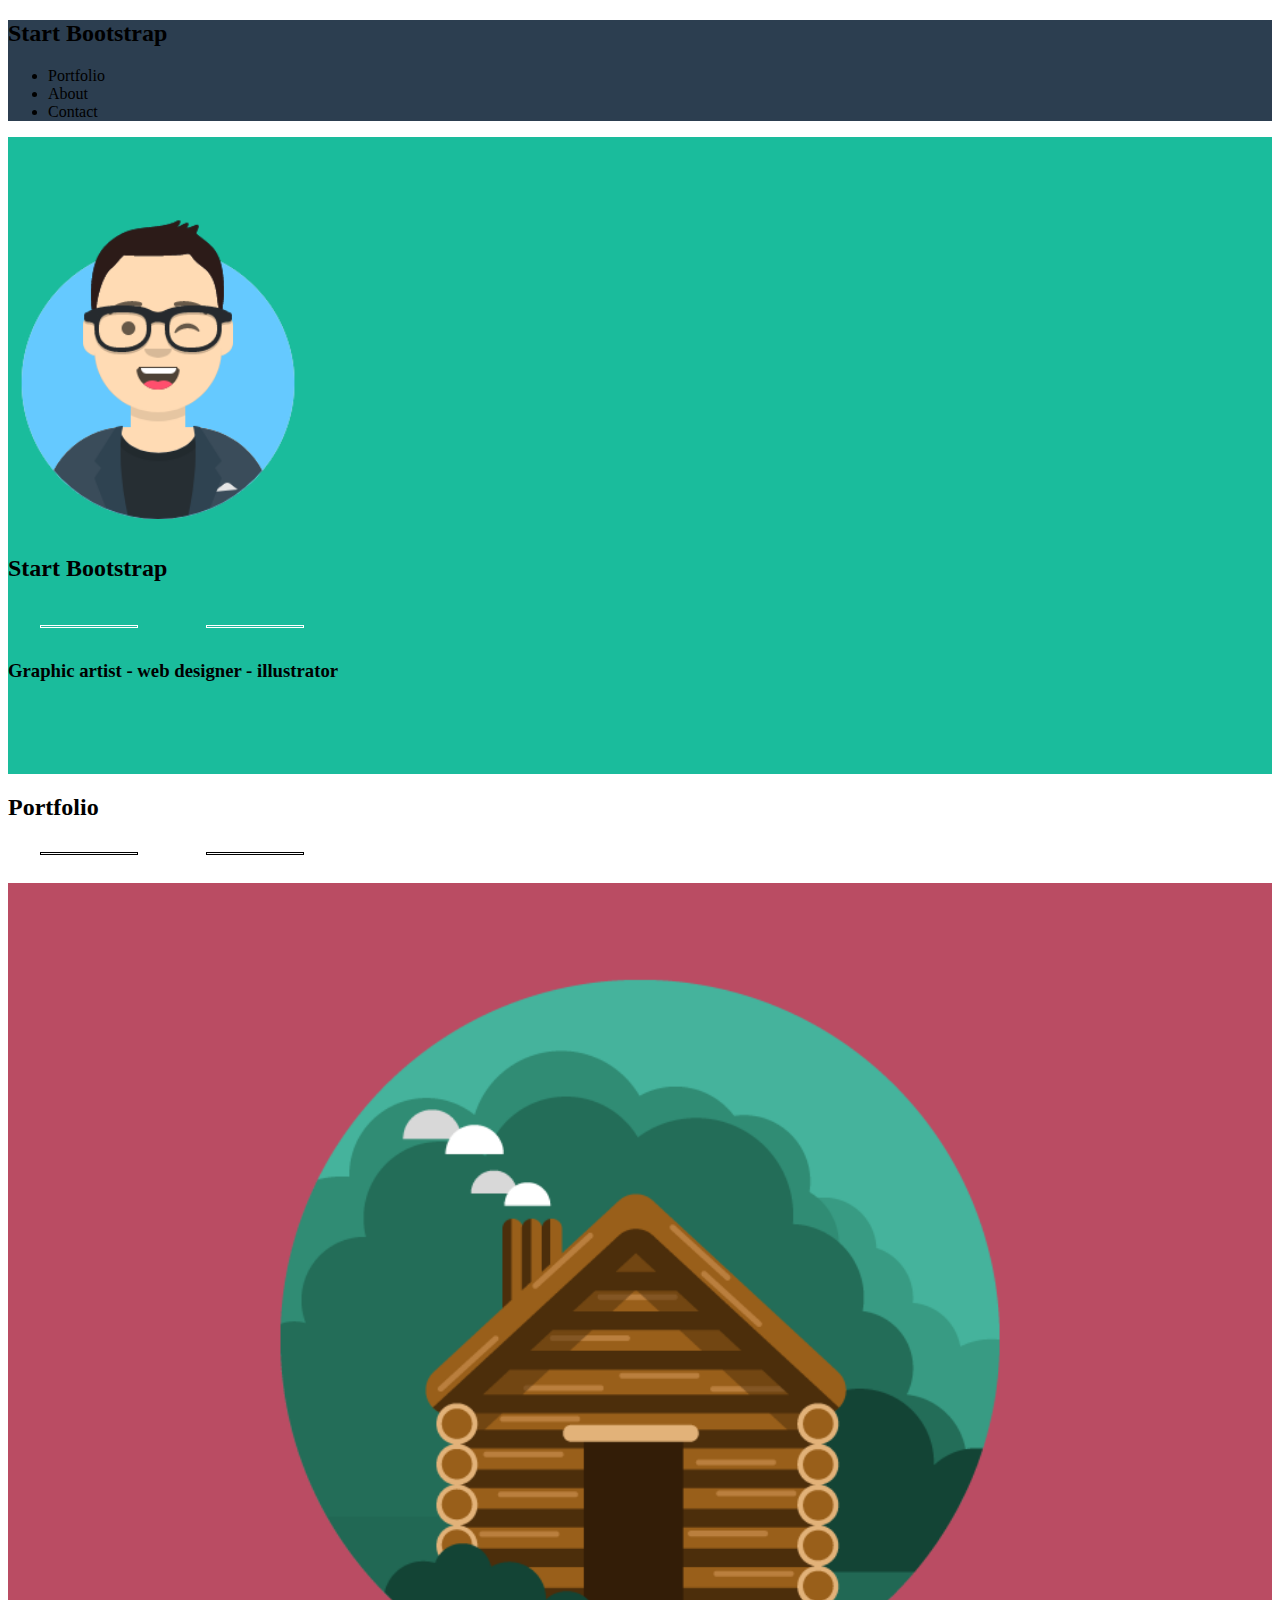
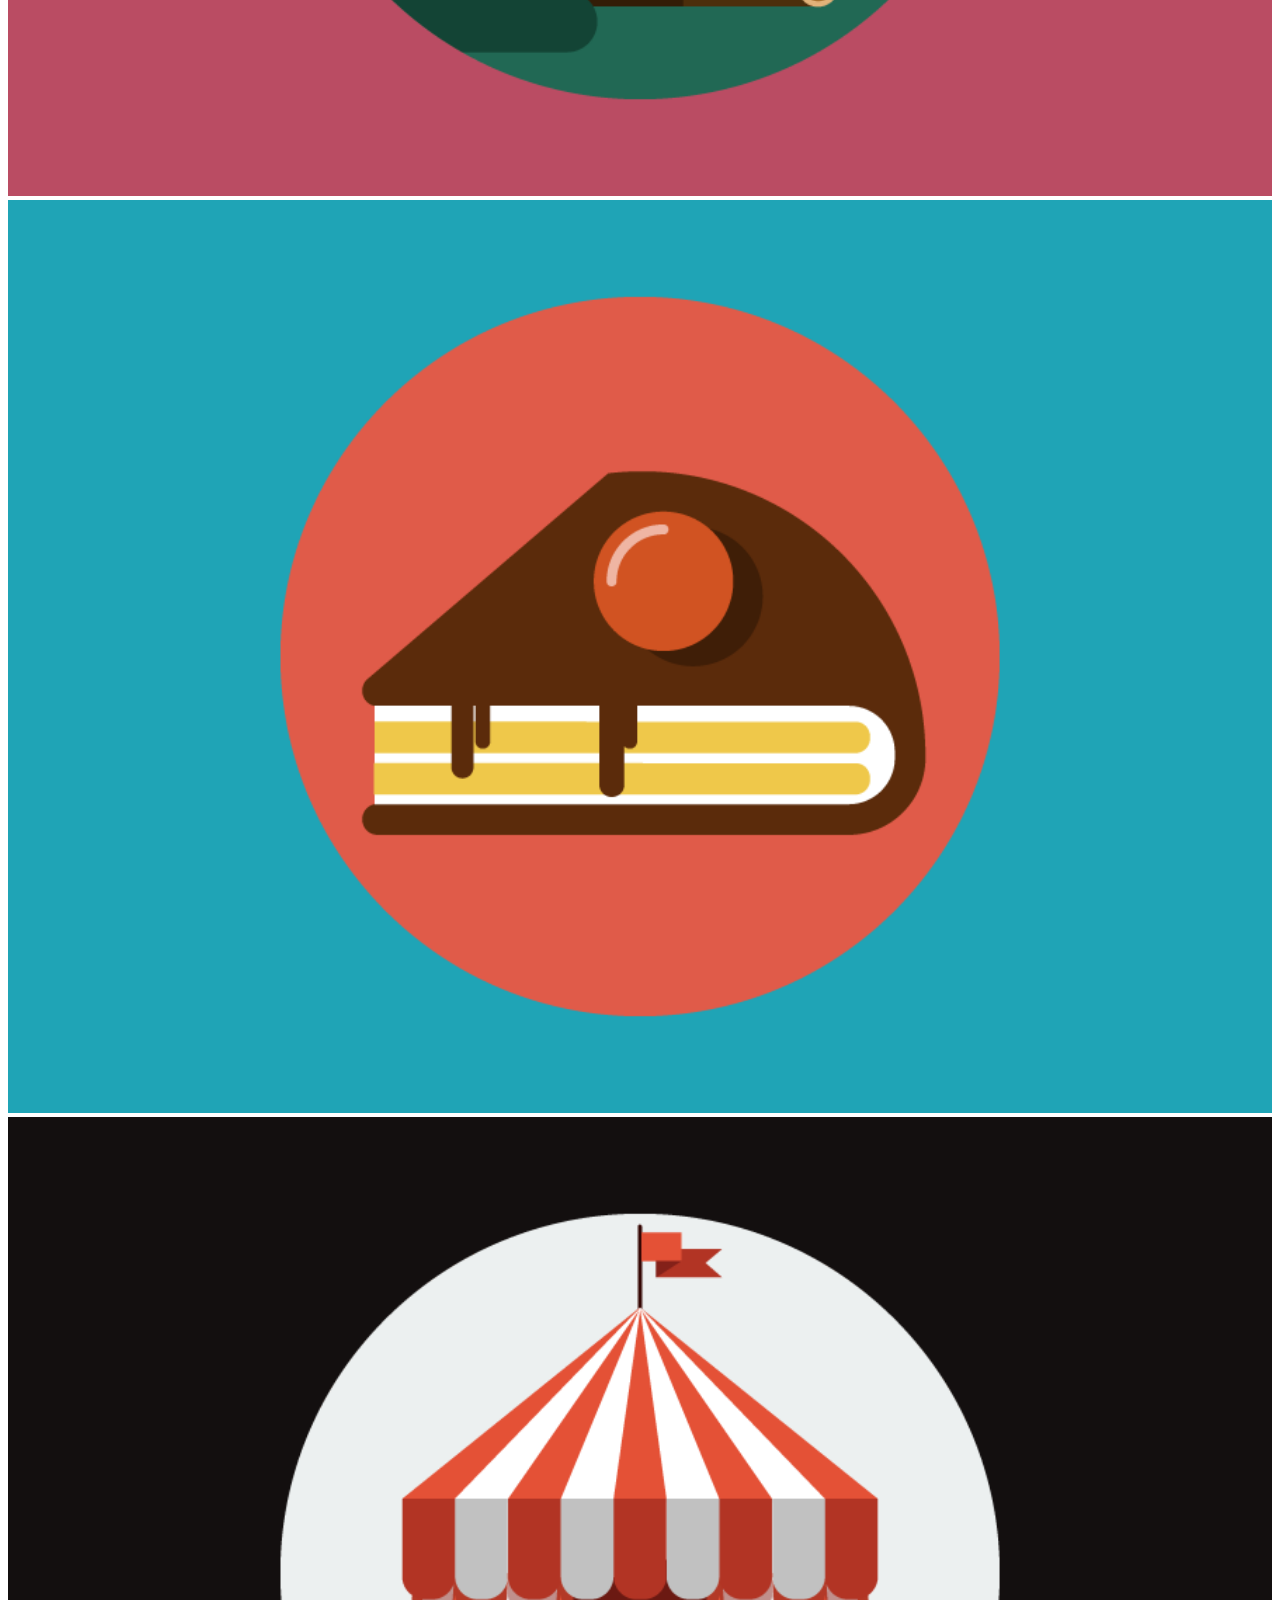
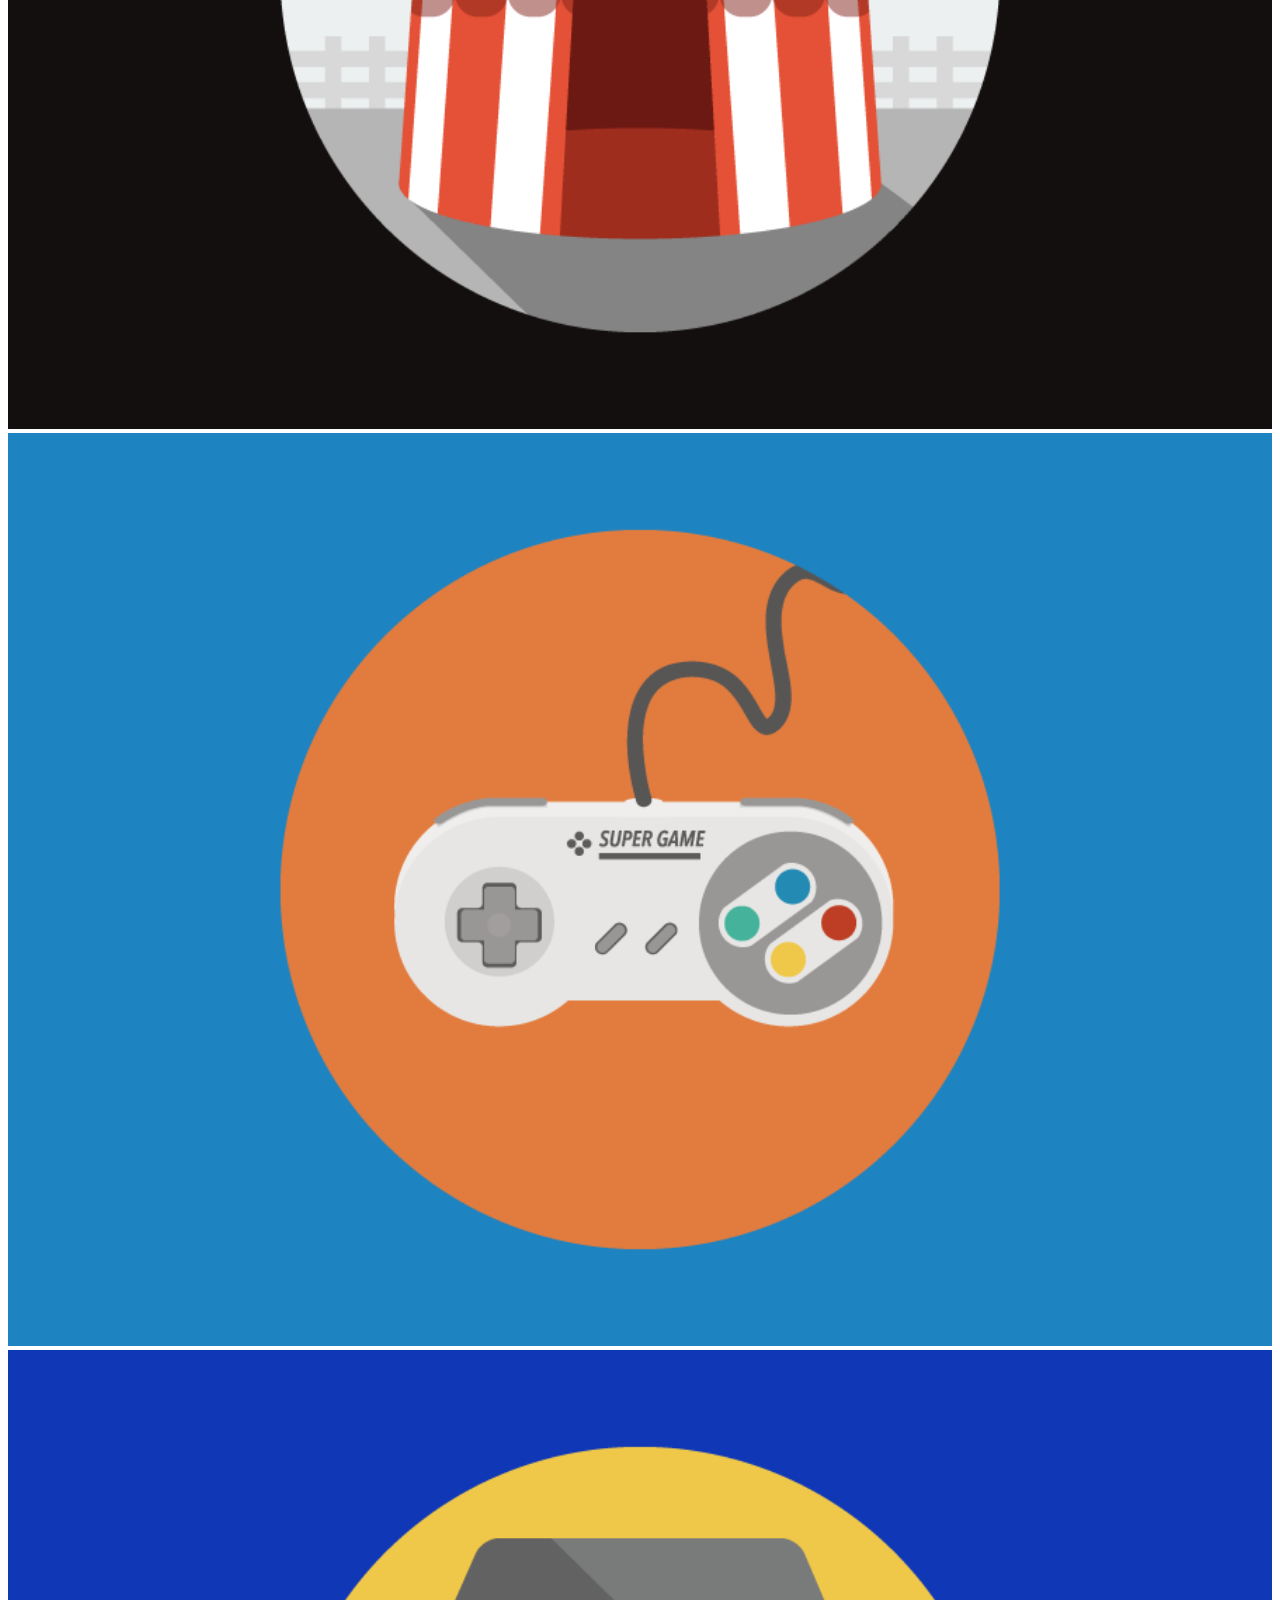
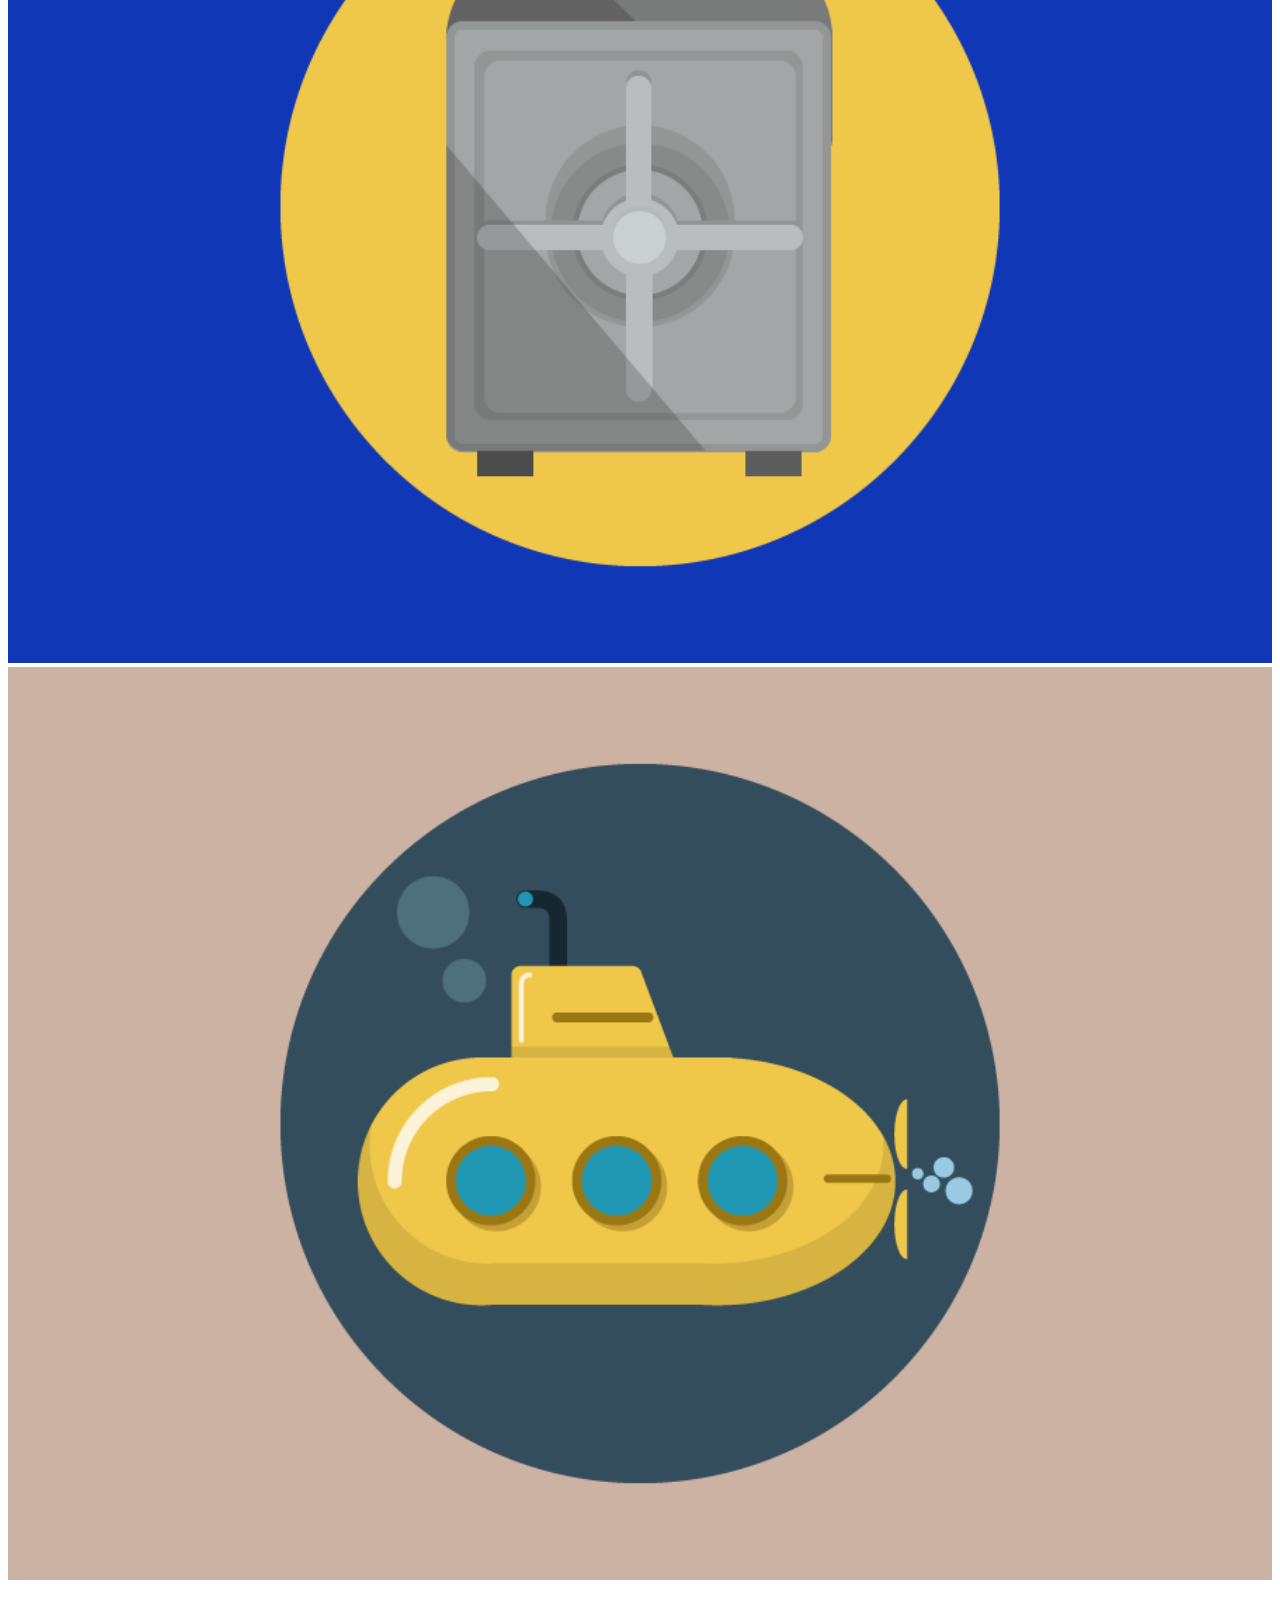
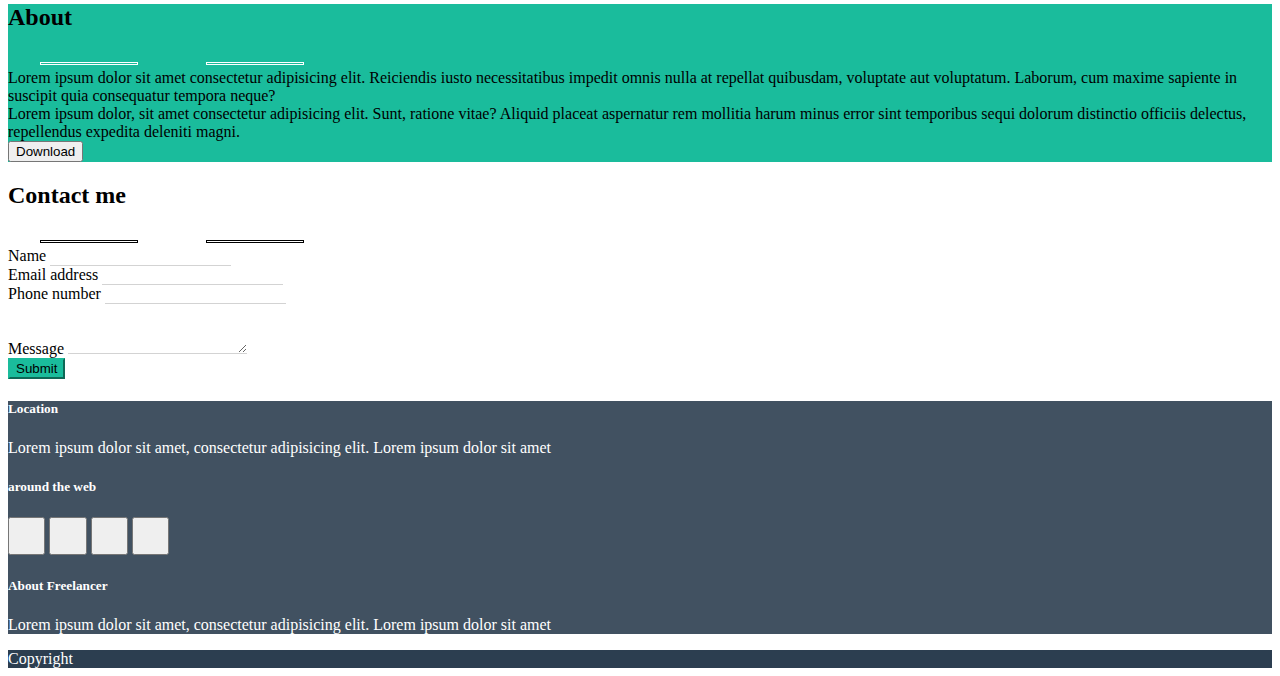
==== commit 36fe4536: "footer" ====
--- a/index.html
+++ b/index.html
@@ -200,21 +200,24 @@
   <!-- footer -->
   <footer class="footer">
     <div class="footer-top">
-      <div class="container">
+      <div class="container text-center">
         <div class="row">
           <div class="col-12 col-md-4">
-            Lorem ipsum, dolor sit amet consectetur adipisicing elit. Nisi iusto perferendis a eius cupiditate assumenda
-            porro ad, odio est nostrum amet, soluta autem aut fugit unde in repellat! Aperiam, nemo!
+            <h5 class="text-uppercase">Location</h5>
+            <p>Lorem ipsum dolor sit amet, consectetur adipisicing elit. Lorem ipsum dolor sit amet</p>
           </div>
           <div class="col-12 col-md-4">
-            Lorem ipsum, dolor sit amet consectetur adipisicing elit. Nisi iusto perferendis a eius cupiditate assumenda
-            porro ad,
-            odio est nostrum amet, soluta autem aut fugit unde in repellat! Aperiam, nemo!
+                <h5 class="text-uppercase">around the web</h5>
+
+                <button type="button" class="btn btn-outline-light my_btn-link rounded-circle"><i class="fab fa-facebook"></i></button>
+                <button type="button" class="btn btn-outline-light my_btn-link rounded-circle"><i class="fab fa-google-plus-g"></i></button>
+                <button type="button" class="btn btn-outline-light my_btn-link rounded-circle"><i class="fab fa-twitter"></i></button>
+                <button type="button" class="btn btn-outline-light my_btn-link rounded-circle"><i class="fab fa-linkedin"></i></button>
+
           </div>
           <div class="col-12 col-md-4">
-            Lorem ipsum, dolor sit amet consectetur adipisicing elit. Nisi iusto perferendis a eius cupiditate assumenda
-            porro ad,
-            odio est nostrum amet, soluta autem aut fugit unde in repellat! Aperiam, nemo!
+            <h5 class="text-uppercase">About Freelancer</h5>
+            <p>Lorem ipsum dolor sit amet, consectetur adipisicing elit. Lorem ipsum dolor sit amet</p>
           </div>
         </div>
       </div>
@@ -222,7 +225,7 @@
     <div class="footer-bottom">
       <div class="container">
         <div class="row">
-          <div class="col-12 text-center">Lorem, ipsum dolor sit amet consectetur adipisicing elit.</div>
+          <div class="col-12 text-center"><i class="fa fa-copyright" aria-hidden="true"></i> Copyright </div>
         </div>
       </div>
     </div>
--- a/css/style.css
+++ b/css/style.css
@@ -101,7 +101,10 @@
       background-color: rgba(var(--green-color), 0.7);
       border-color: rgba(var(--green-color), 0.7);
   }
-
+  .my_btn-link {
+      height: 2.8em;
+      width: 2.8em;
+  }
   .footer { 
     color: rgb(var(--font-color-light));
   }
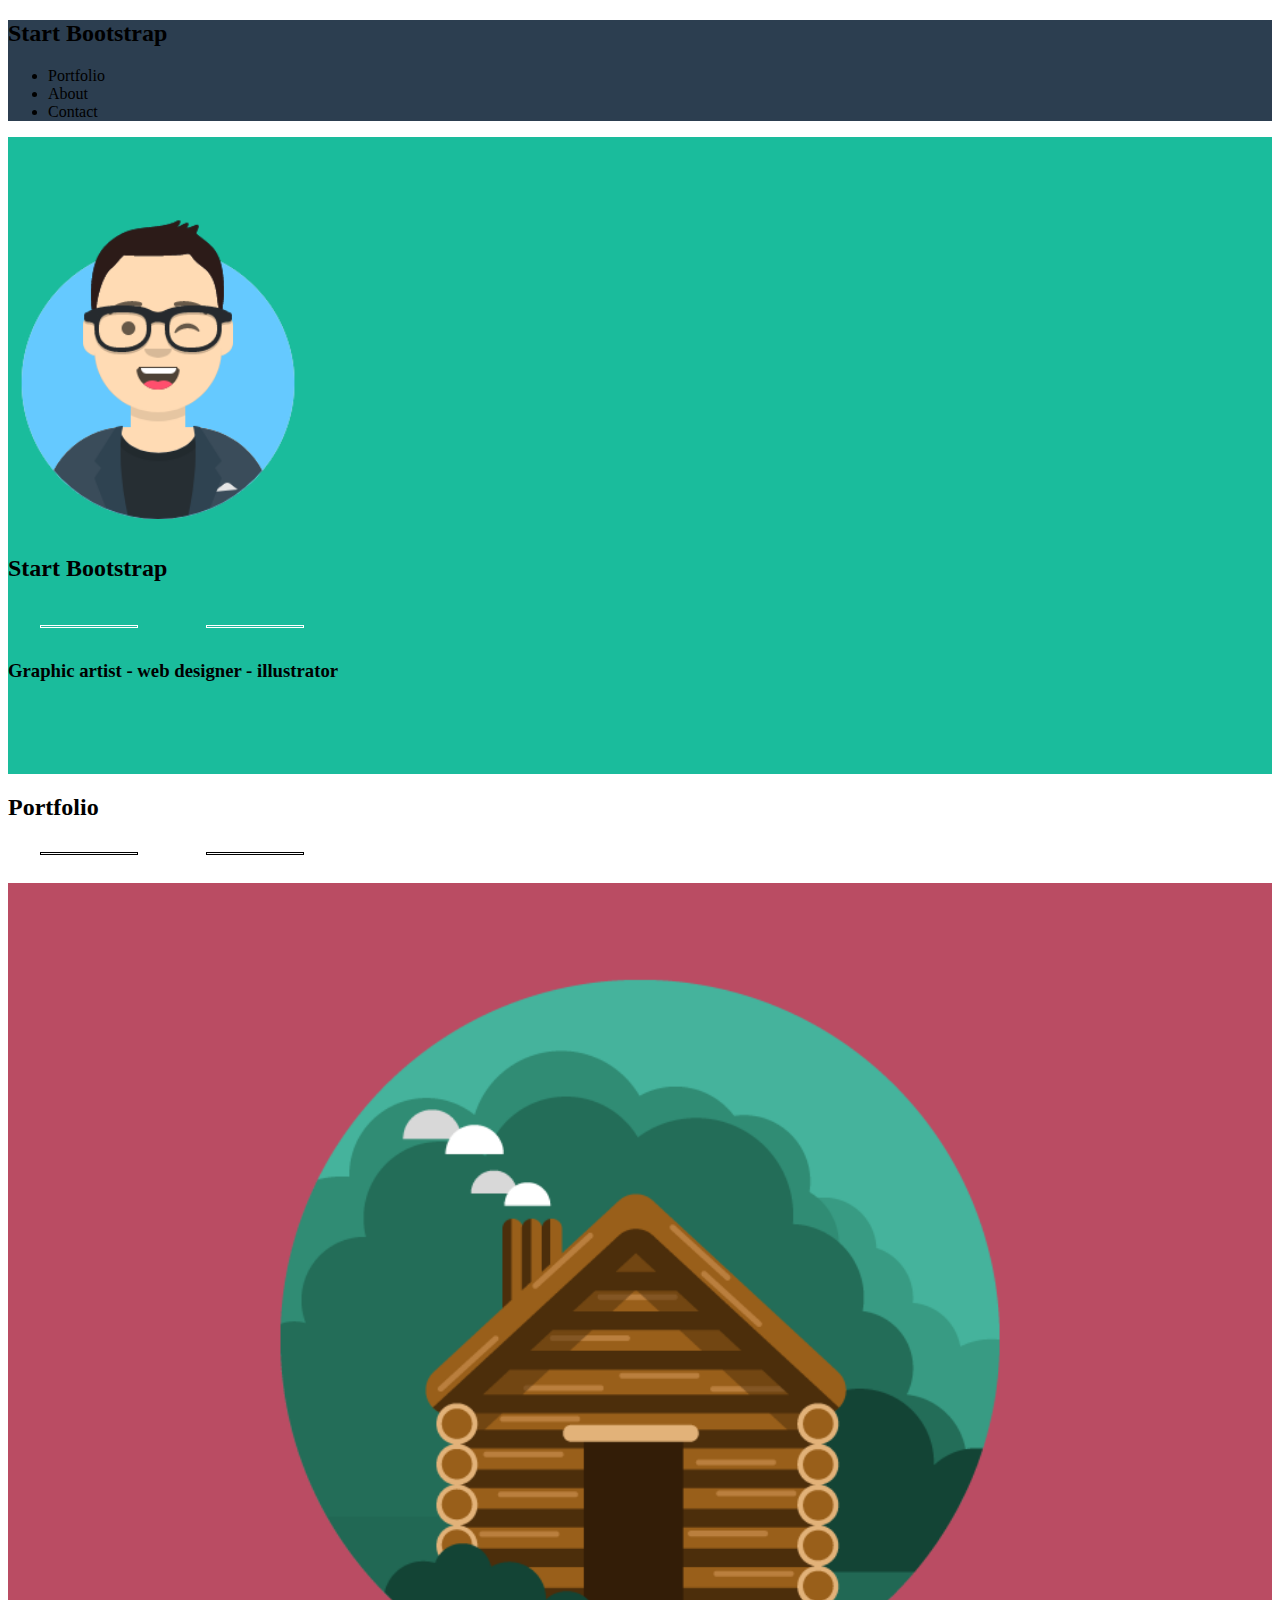
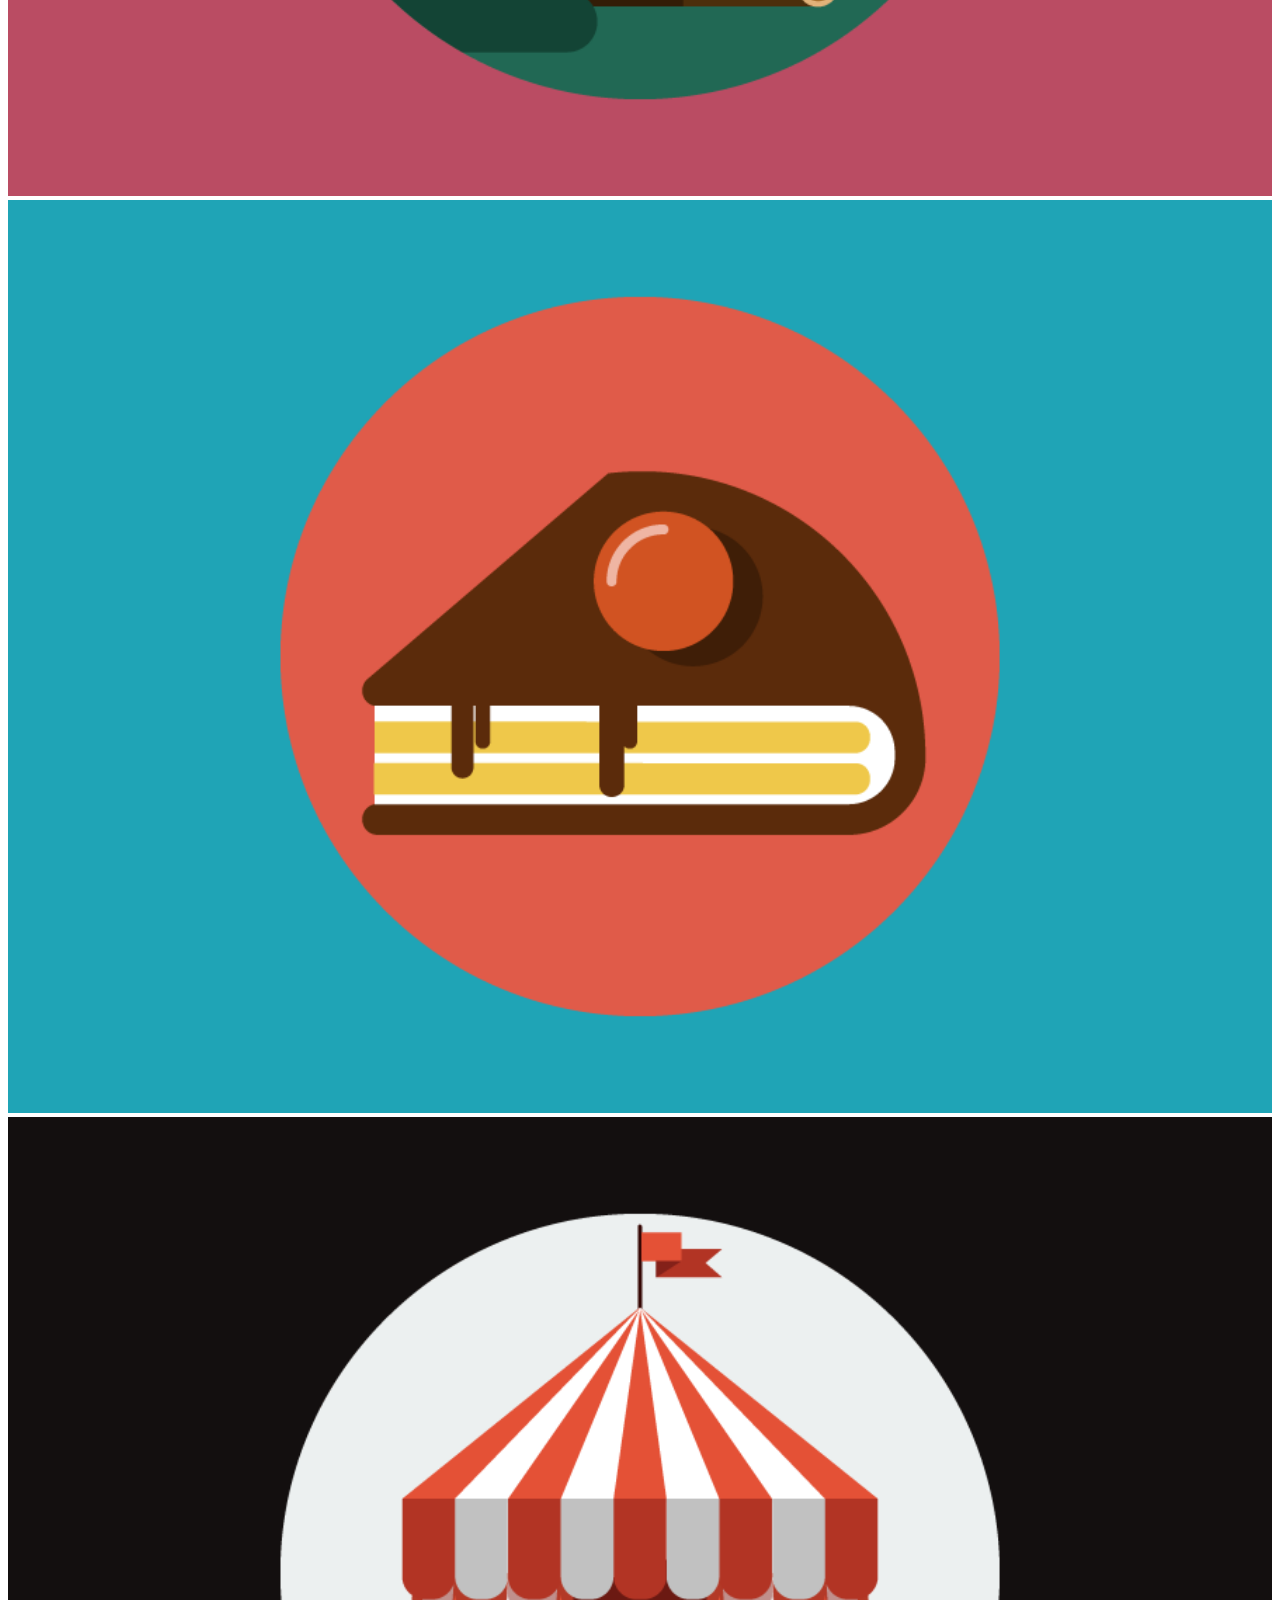
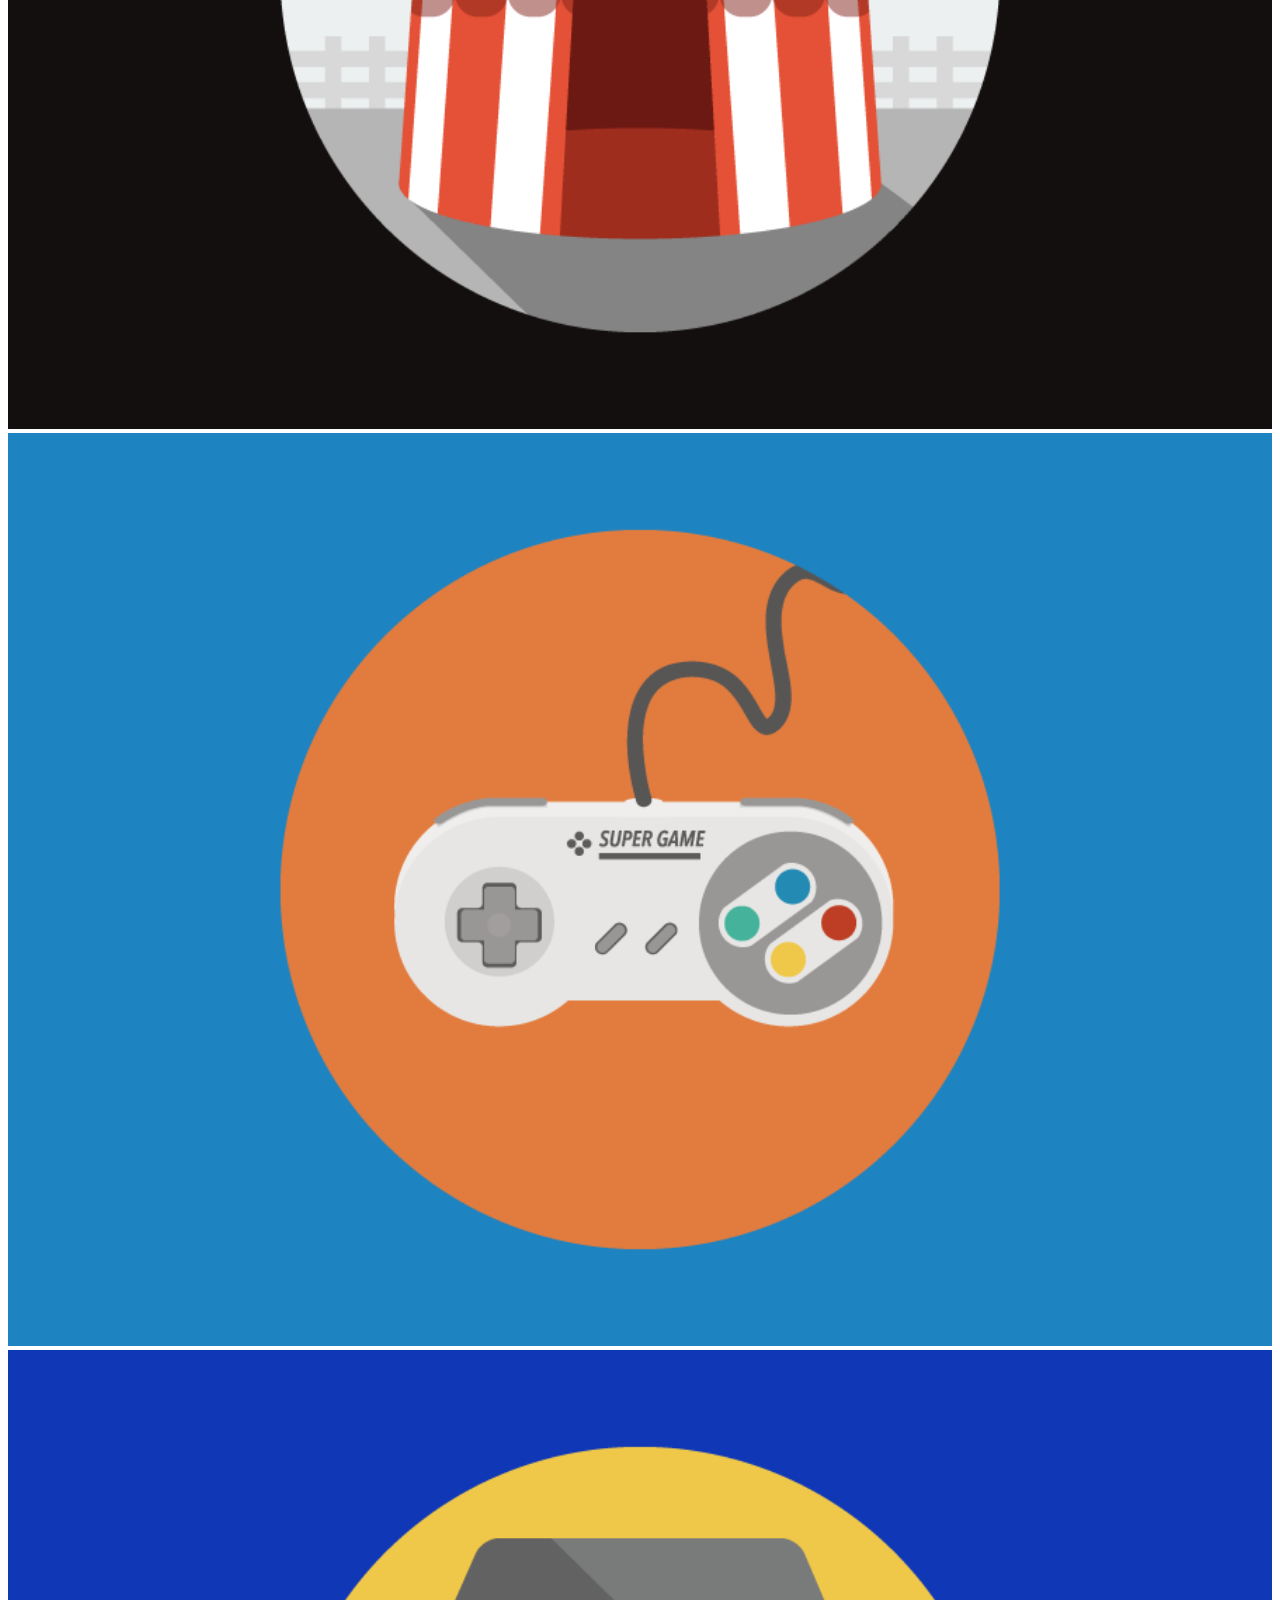
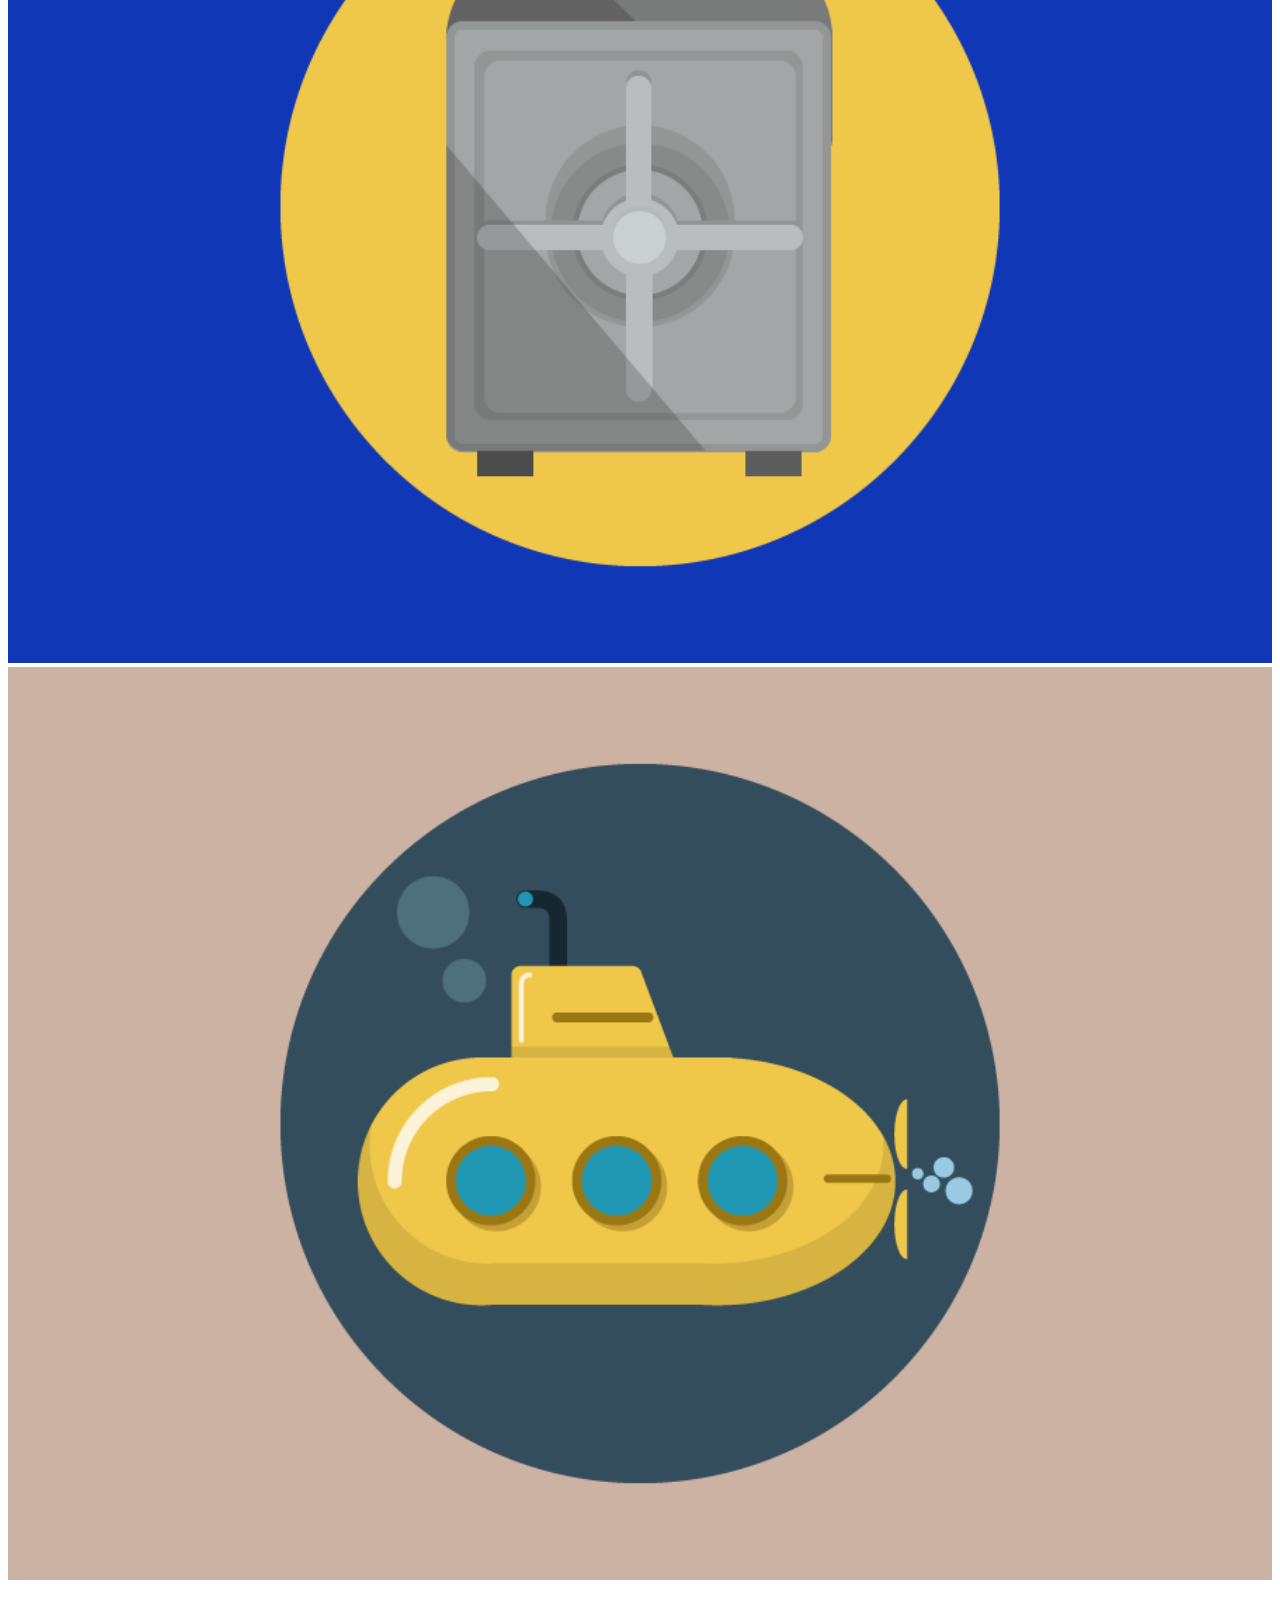
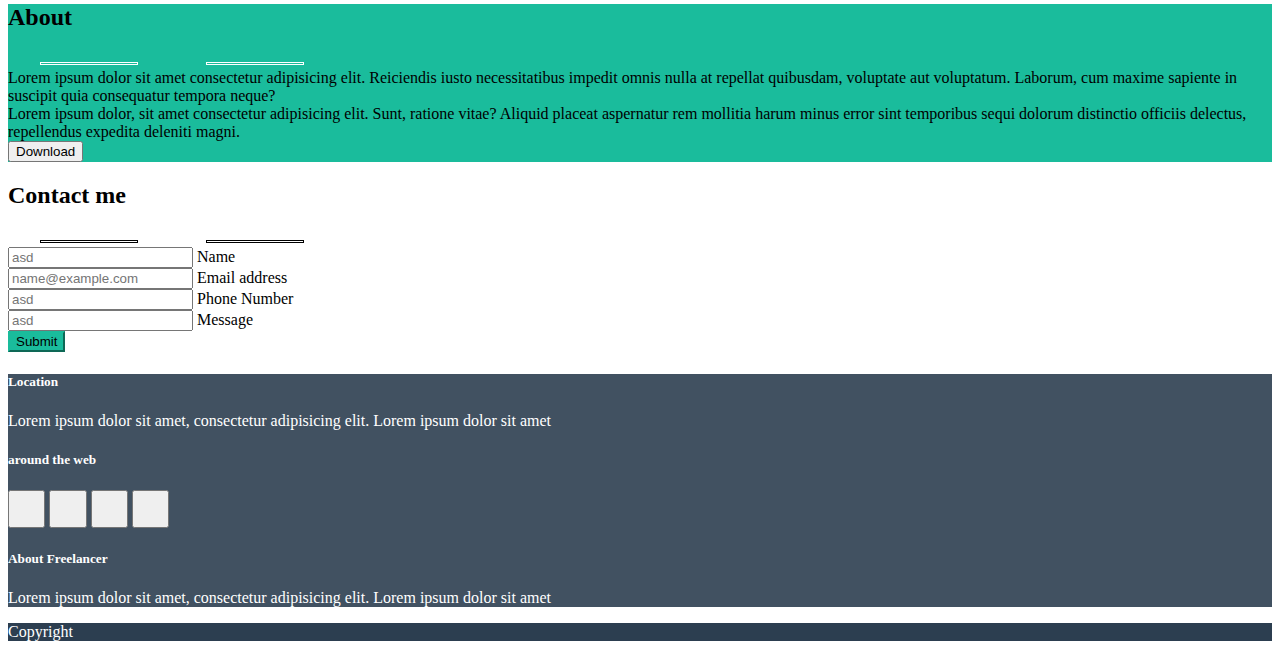
==== commit d91a33a5: "input box fixed" ====
--- a/index.html
+++ b/index.html
@@ -25,7 +25,7 @@
 
 <body>
   <!-- header -->
-  <header class="header text-uppercase text-white">
+  <header class="header text-uppercase text-white fixed-top">
 
     <div class="container">
       <div class="row align-items-center">
@@ -53,7 +53,7 @@
   <!-- /header -->
 
   <!-- jumbotron -->
-  <section class="jumbotron text-center">
+  <section class="jumbotron text-center pt-5">
 
     <div class="container pt-6 pb-6">
 
@@ -172,22 +172,27 @@
                 </div>
             </div>
             <div class="col-8">
-                <div class="mb-3">
-                    <label for="name" class="form-label mb-0">Name</label>
-                    <input type="text" class="form-control my_form-control pt-0" id="name" placeholder="">
-                  </div>
-                <div class="mb-3">
-                    <label for="emailAddress" class="form-label mb-0">Email address</label>
-                    <input type="email" class="form-control my_form-control pt-0" id="emailAddress" placeholder="">
-                  </div>
-                <div class="mb-3">
-                    <label for="phoneNumber" class="form-label mb-0">Phone number</label>
-                    <input type="number" class="form-control my_form-control pt-0" id="phoneNumber" placeholder="">
-                  </div>
-                  <div class="mb-3">
-                    <label for="messageArea" class="form-label mb-0">Message</label>
-                    <textarea class="form-control my_form-control pt-0" id="messageArea" rows="3"></textarea>
-                  </div>
+
+                <div class="form-floating mb-3">
+                    <input type="text" class="form-control border-0 border-bottom" id="name" placeholder="asd">
+                    <label for="name">Name</label>
+                </div>
+
+                <div class="form-floating mb-3">
+                    <input type="email" class="form-control border-0 border-bottom" id="email" placeholder="name@example.com">
+                    <label for="email">Email address</label>
+                </div>
+
+                <div class="form-floating mb-3">
+                    <input type="number" class="form-control border-0 border-bottom" id="phoneNumber" placeholder="asd">
+                    <label for="phoneNumber">Phone Number</label>
+                </div>
+
+                <div class="form-floating mb-3">
+                    <input type="text" class="form-control border-0 border-bottom" id="message" placeholder="asd">
+                    <label for="message">Message</label>
+                </div>
+
                 <input class="btn btn-primary my_btn-submit" type="submit" value="Submit">
             </div>
         </div>
@@ -202,11 +207,11 @@
     <div class="footer-top">
       <div class="container text-center">
         <div class="row">
-          <div class="col-12 col-md-4">
+          <div class="col-12 col-md-4 pt-3">
             <h5 class="text-uppercase">Location</h5>
             <p>Lorem ipsum dolor sit amet, consectetur adipisicing elit. Lorem ipsum dolor sit amet</p>
           </div>
-          <div class="col-12 col-md-4">
+          <div class="col-12 col-md-4 pt-3">
                 <h5 class="text-uppercase">around the web</h5>
 
                 <button type="button" class="btn btn-outline-light my_btn-link rounded-circle"><i class="fab fa-facebook"></i></button>
@@ -215,7 +220,7 @@
                 <button type="button" class="btn btn-outline-light my_btn-link rounded-circle"><i class="fab fa-linkedin"></i></button>
 
           </div>
-          <div class="col-12 col-md-4">
+          <div class="col-12 col-md-4 pt-3">
             <h5 class="text-uppercase">About Freelancer</h5>
             <p>Lorem ipsum dolor sit amet, consectetur adipisicing elit. Lorem ipsum dolor sit amet</p>
           </div>
--- a/css/style.css
+++ b/css/style.css
@@ -81,10 +81,27 @@
     width: 100%;
     height: 100%;
     border-radius: 10px;
+    position: relative;
+    transition-duration: 2s;
   }
   .portfolio .image img {
     width: 100%;
     height: 100%;
+  }
+  .portfolio .image::before {
+      content: '';
+      display: block;
+      position: absolute;
+      top: 0;
+      left: 0;
+      height: 100%;
+      width: 100%;
+      background-color: rgb(var(--green-color));
+      opacity: 0;
+      transition: opacity 0.3s ease-out;
+  }
+  .portfolio .image:hover::before {
+      opacity: 1;
   }
   .my_form-control {
     border: none;
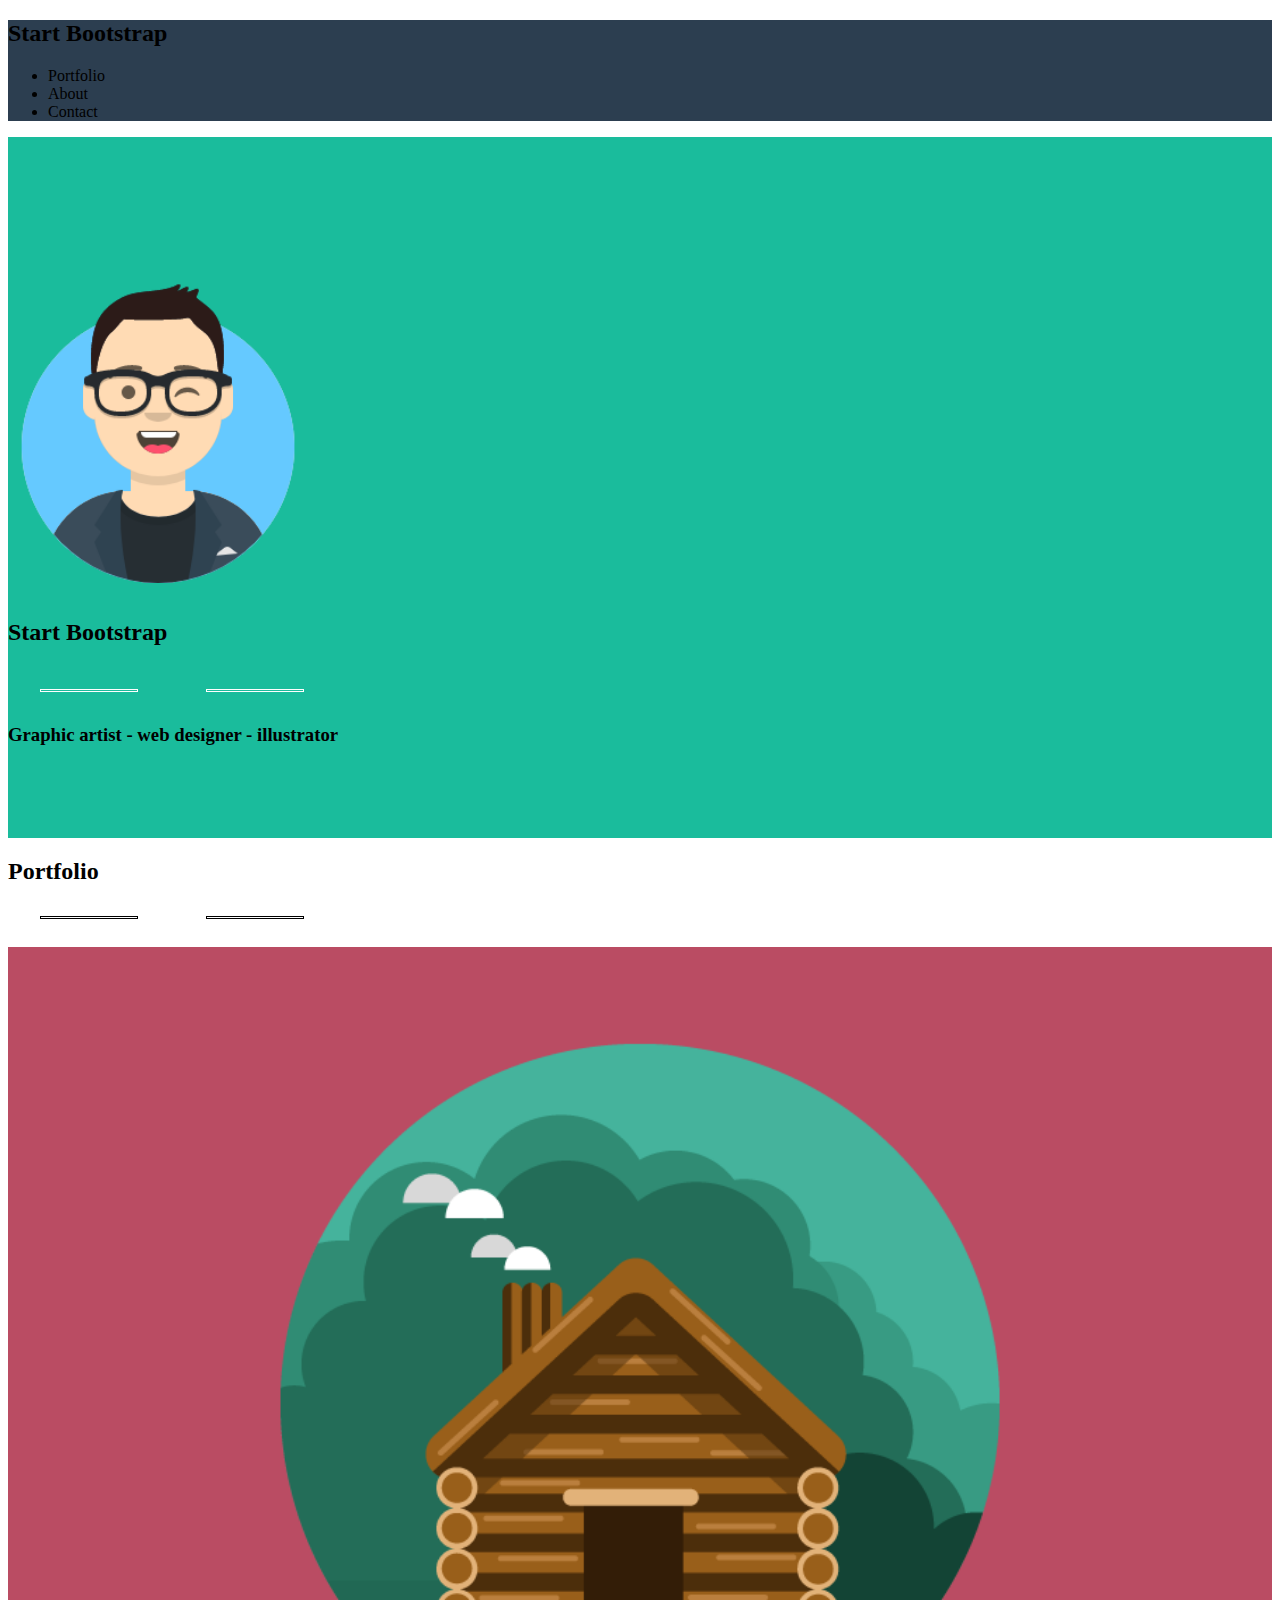
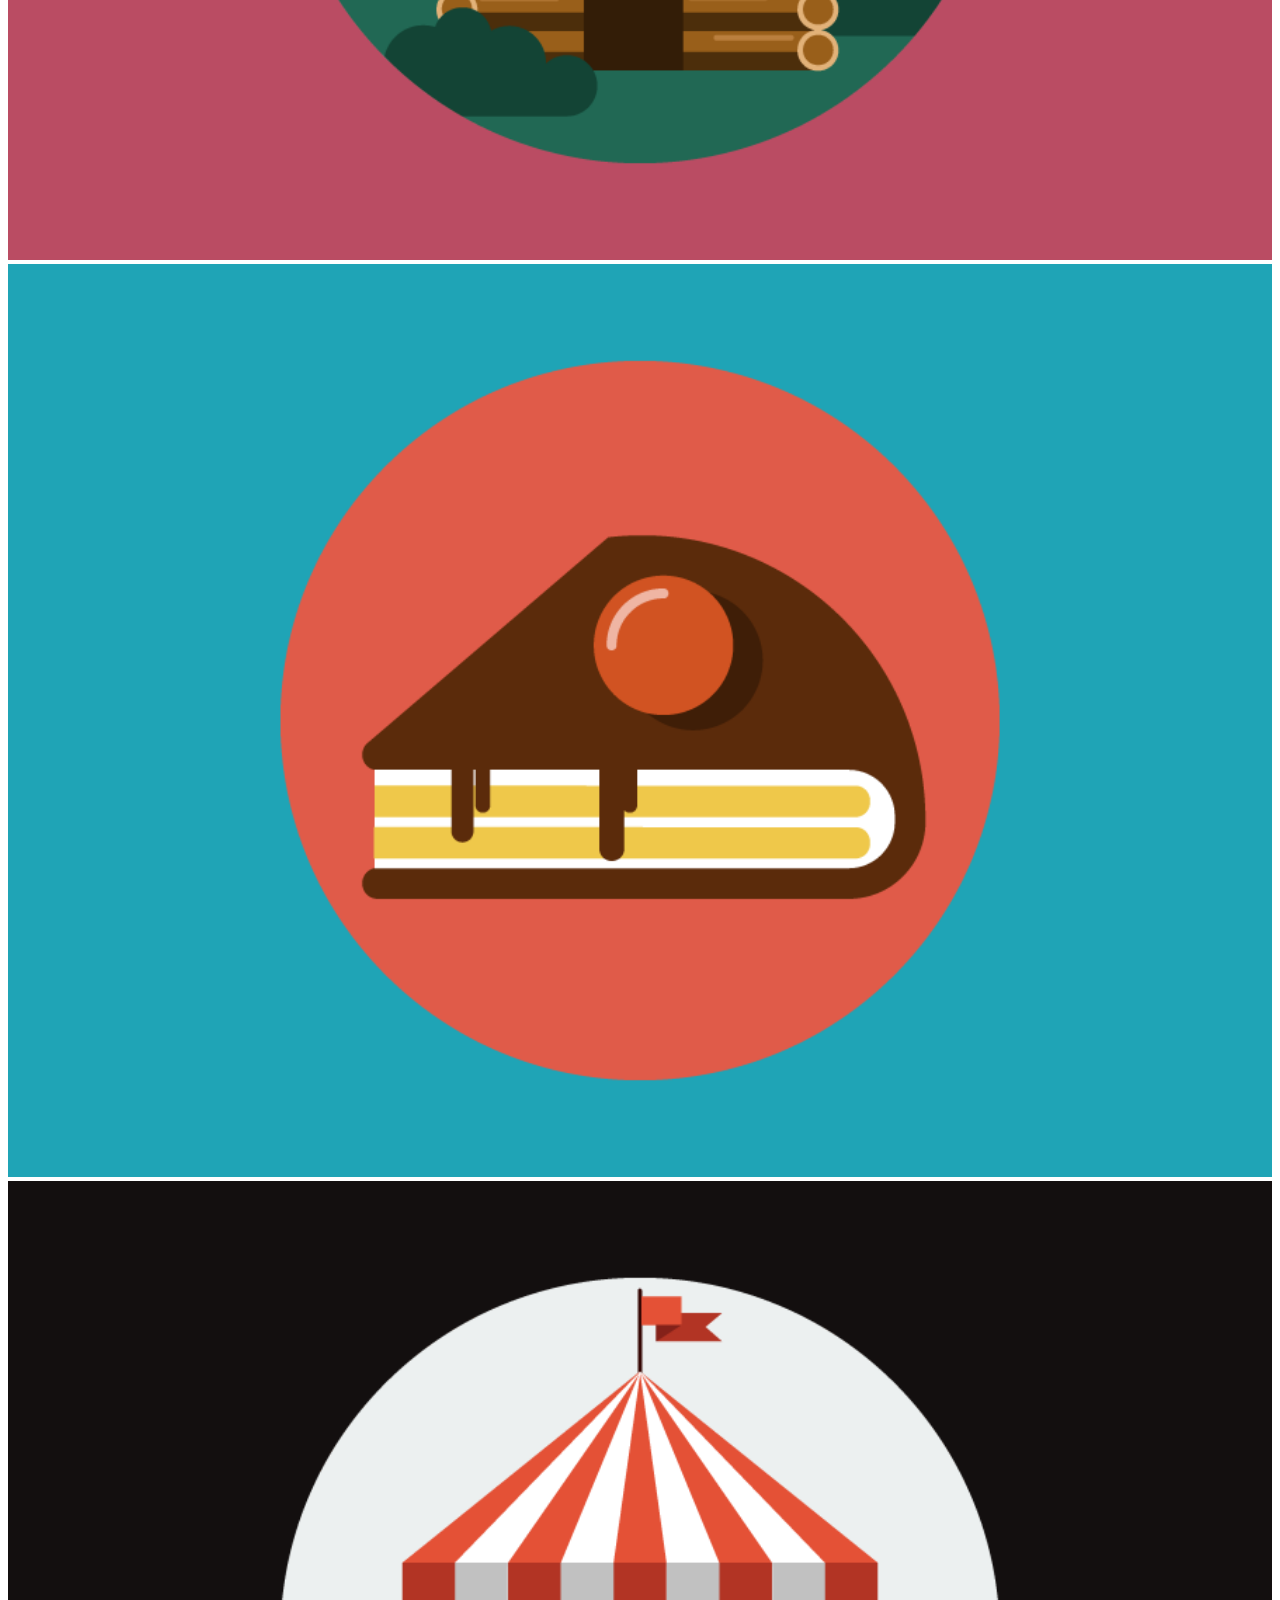
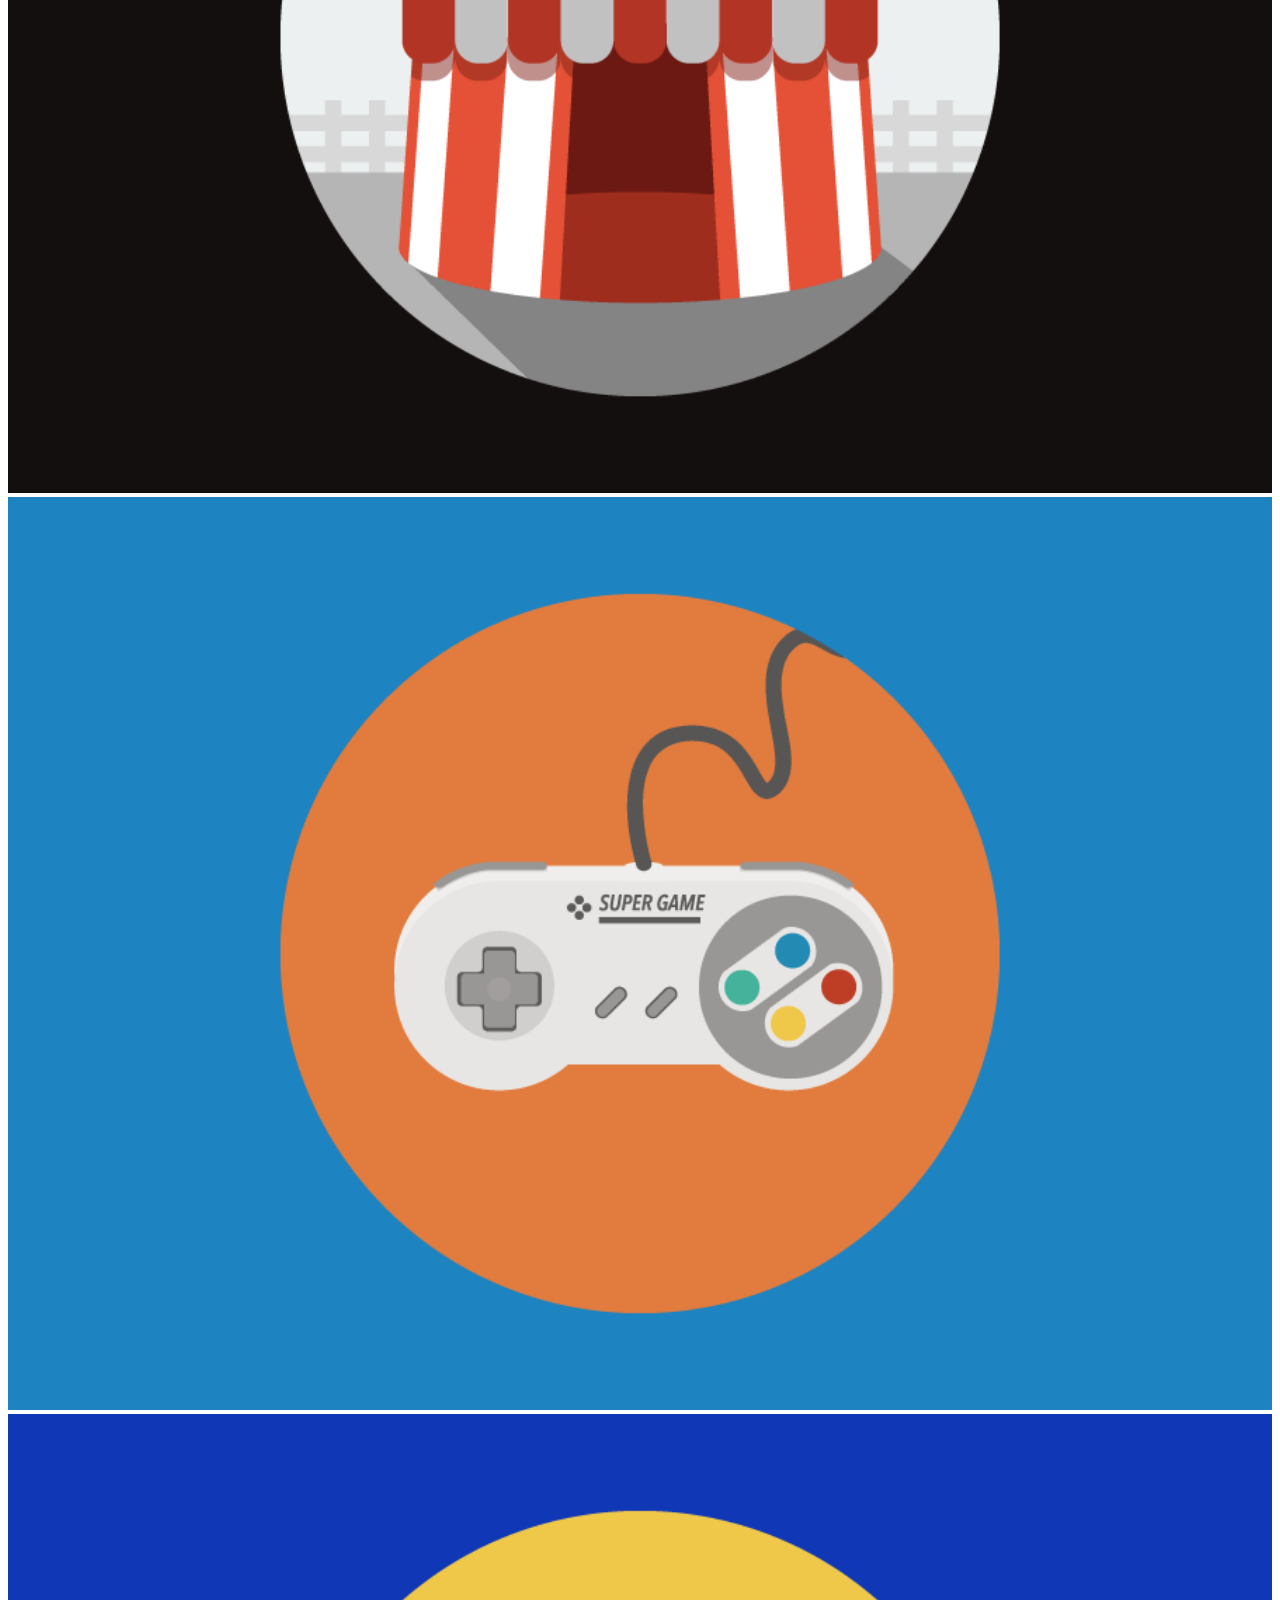
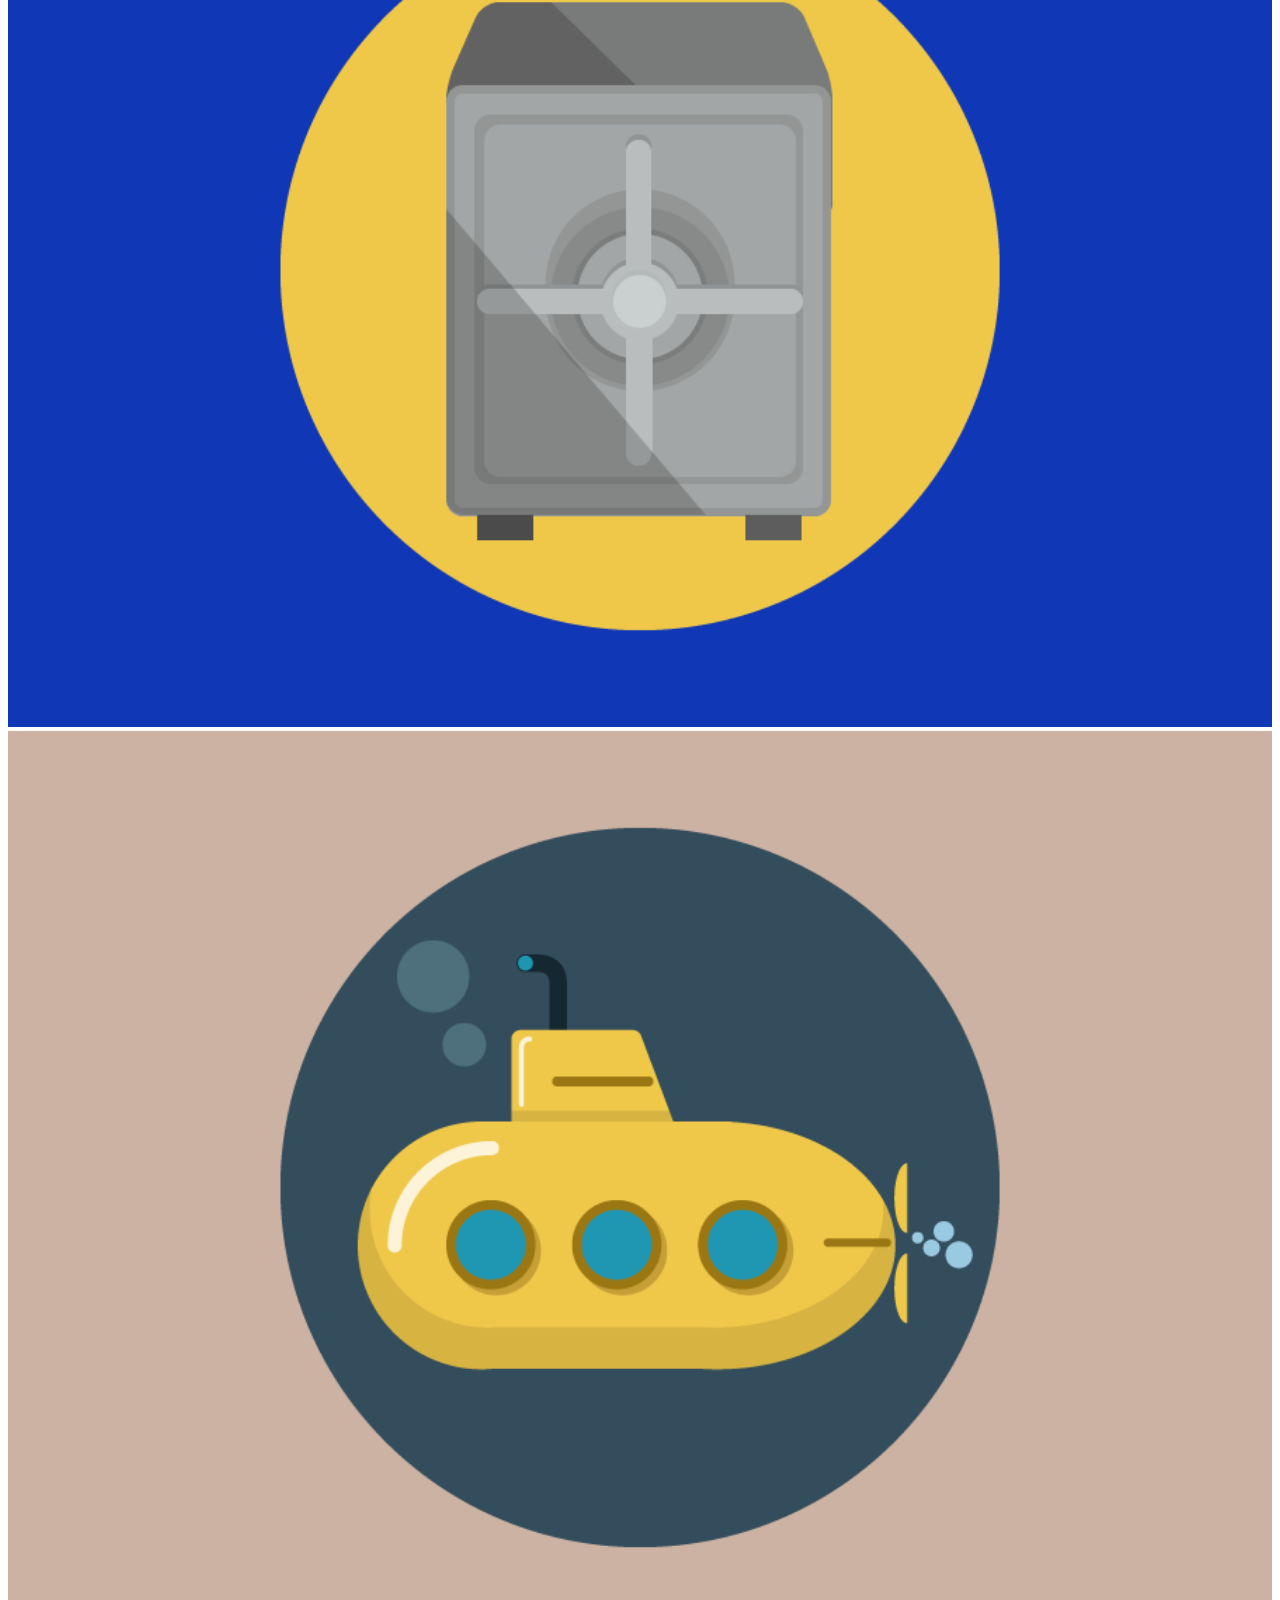
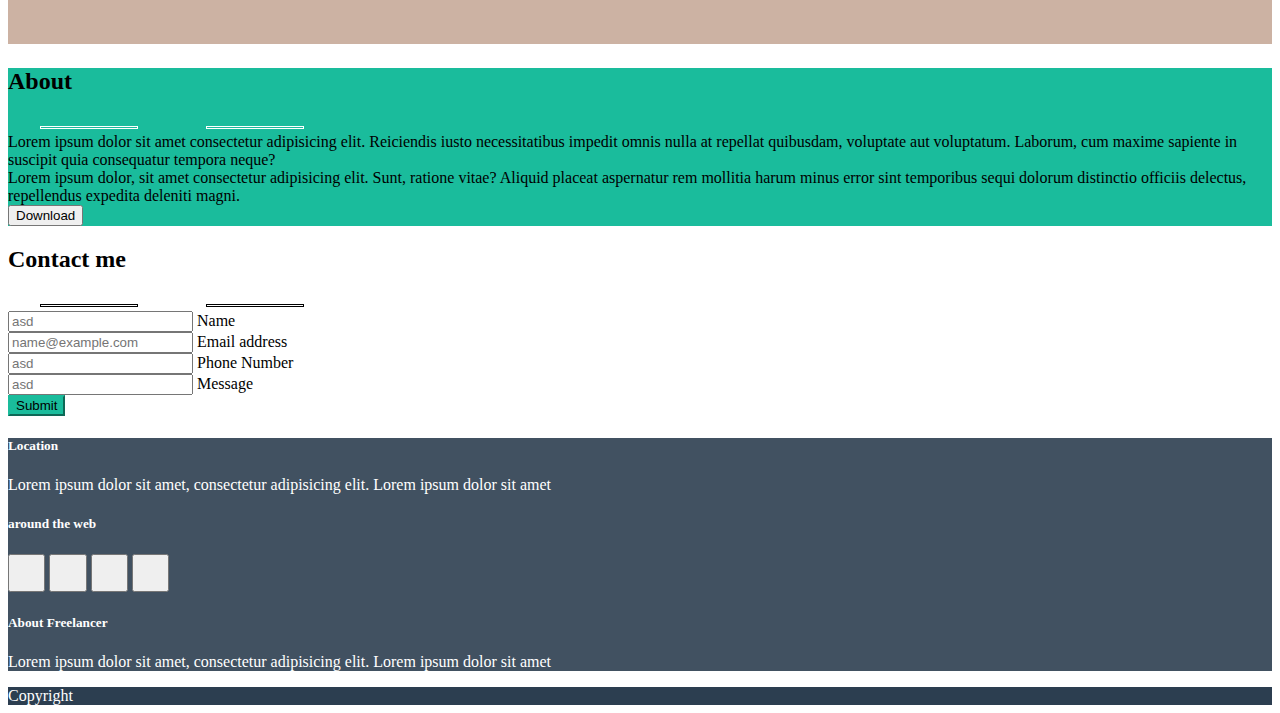
==== commit 47549f73: "fixed header" ====
--- a/index.html
+++ b/index.html
@@ -30,7 +30,7 @@
     <div class="container">
       <div class="row align-items-center">
         <div class="col-6">
-          <h2 class="text-white mb-1 mt-1">
+          <h2 class="text-white mb-3 mt-3">
             Start Bootstrap
           </h2>
         </div>
@@ -53,7 +53,7 @@
   <!-- /header -->
 
   <!-- jumbotron -->
-  <section class="jumbotron text-center pt-5">
+  <section class="jumbotron text-center pt-6">
 
     <div class="container pt-6 pb-6">
 
@@ -99,22 +99,22 @@
             </div>
           </div>
           <div class="col-12 col-sm-6 col-md-4 mb-3">
-            <div class="image overflow-hidden"><img src="img/cabin.png" alt=""></div>
-          </div>
-          <div class="col-12 col-sm-6 col-md-4 mb-3">
-            <div class="image overflow-hidden"><img src="img/cake.png" alt=""></div>
-          </div>
-          <div class="col-12 col-sm-6 col-md-4 mb-3">
-            <div class="image overflow-hidden"><img src="img/circus.png" alt=""></div>
-          </div>
-          <div class="col-12 col-sm-6 col-md-4 mb-3">
-            <div class="image overflow-hidden"><img src="img/game.png" alt=""></div>
-          </div>
-          <div class="col-12 col-sm-6 col-md-4 mb-3">
-            <div class="image overflow-hidden"><img src="img/safe.png" alt=""></div>
-          </div>
-          <div class="col-12 col-sm-6 col-md-4 mb-3">
-            <div class="image overflow-hidden"><img src="img/submarine.png" alt=""></div>
+            <div class="image overflow-hidden"><img src="img/cabin.png" alt=""><i class="fas fa-plus"></i></div>
+          </div>
+          <div class="col-12 col-sm-6 col-md-4 mb-3">
+            <div class="image overflow-hidden"><img src="img/cake.png" alt=""><i class="fas fa-plus"></i></div>
+          </div>
+          <div class="col-12 col-sm-6 col-md-4 mb-3">
+            <div class="image overflow-hidden"><img src="img/circus.png" alt=""><i class="fas fa-plus"></i></div>
+          </div>
+          <div class="col-12 col-sm-6 col-md-4 mb-3">
+            <div class="image overflow-hidden"><img src="img/game.png" alt=""><i class="fas fa-plus"></i></div>
+          </div>
+          <div class="col-12 col-sm-6 col-md-4 mb-3">
+            <div class="image overflow-hidden"><img src="img/safe.png" alt=""><i class="fas fa-plus"></i></div>
+          </div>
+          <div class="col-12 col-sm-6 col-md-4 mb-3">
+            <div class="image overflow-hidden"><img src="img/submarine.png" alt=""><i class="fas fa-plus"></i></div>
           </div>
         </div>
       </div>
--- a/css/style.css
+++ b/css/style.css
@@ -88,19 +88,32 @@
     width: 100%;
     height: 100%;
   }
+  .portfolio .fa-plus {
+    position: absolute;
+    top: 50%;
+    left: 50%;
+    transform: translate(-50%, -50%);
+    font-size: 3em;
+    opacity: 0;
+    transition: opacity 0.3s ease-out;
+    filter: invert(1);
+  }
   .portfolio .image::before {
-      content: '';
-      display: block;
-      position: absolute;
-      top: 0;
-      left: 0;
-      height: 100%;
-      width: 100%;
-      background-color: rgb(var(--green-color));
-      opacity: 0;
-      transition: opacity 0.3s ease-out;
+    content: '';
+    display: block;
+    position: absolute;
+    top: 0;
+    left: 0;
+    height: 100%;
+    width: 100%;
+    background-color: rgb(var(--green-color));
+    opacity: 0;
+    transition: opacity 0.3s ease-out;
   }
   .portfolio .image:hover::before {
+      opacity: 1;
+  }
+  .portfolio .image:hover .fa-plus {
       opacity: 1;
   }
   .my_form-control {
